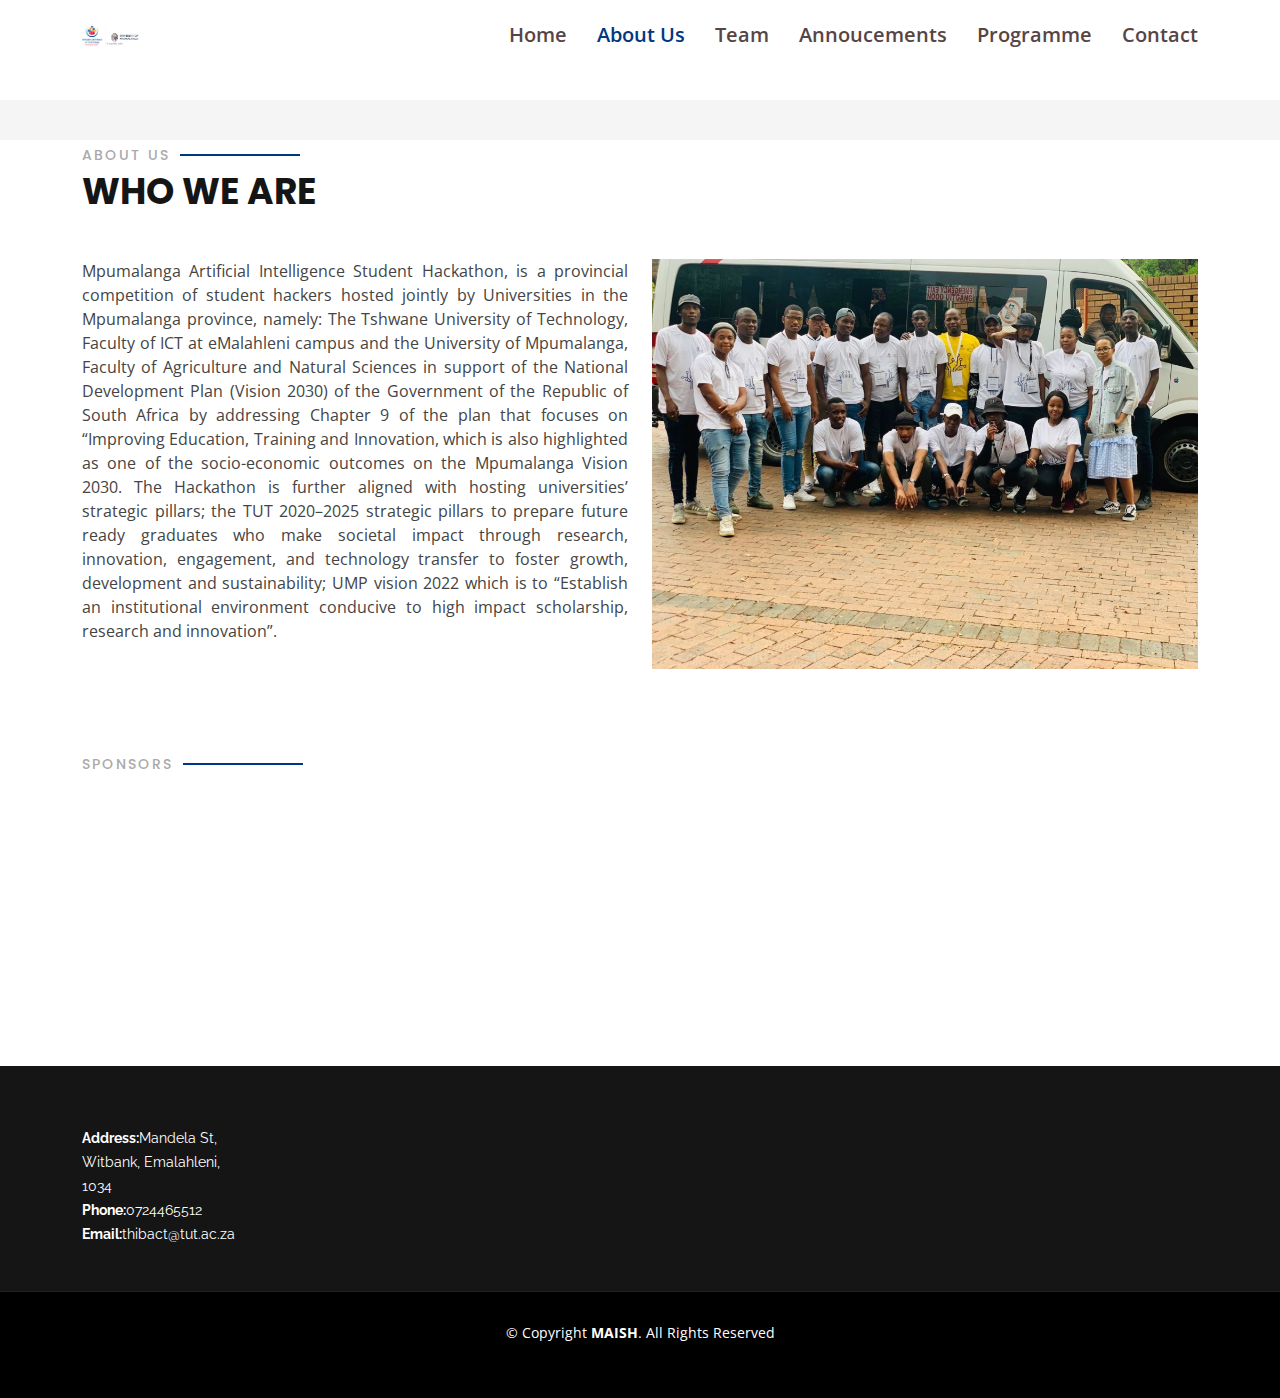
==== about.html @ e1647083 "Update about.html" ====
<!DOCTYPE html>
<html lang="en">

<head>
  <meta charset="utf-8">
  <meta content="width=device-width, initial-scale=1.0" name="viewport">

  <title></title>
  <meta content="" name="description">
  <meta content="" name="keywords">

  <!-- Favicons -->
  <link href="assets/img/favicon.png" rel="icon">
  <link href="assets/img/apple-touch-icon.png" rel="apple-touch-icon">

  <!-- Google Fonts -->
  <link
    href="https://fonts.googleapis.com/css?family=Open+Sans:300,300i,400,400i,600,600i,700,700i|Raleway:300,300i,400,400i,500,500i,600,600i,700,700i|Poppins:300,300i,400,400i,500,500i,600,600i,700,700i"
    rel="stylesheet">

  <!-- Vendor CSS Files -->
  <link href="assets/vendor/aos/aos.css" rel="stylesheet">
  <link href="assets/vendor/bootstrap/css/bootstrap.min.css" rel="stylesheet">
  <link href="assets/vendor/bootstrap-icons/bootstrap-icons.css" rel="stylesheet">
  <link href="assets/vendor/boxicons/css/boxicons.min.css" rel="stylesheet">
  <link href="assets/vendor/glightbox/css/glightbox.min.css" rel="stylesheet">
  <link href="assets/vendor/remixicon/remixicon.css" rel="stylesheet">
  <link href="assets/vendor/swiper/swiper-bundle.min.css" rel="stylesheet">

  <!-- Template Main CSS File -->
  <link href="assets/css/style.css" rel="stylesheet">

  <!-- =======================================================
  * Template Name: Gp
  * Updated: May 30 2023 with Bootstrap v5.3.0
  * Template URL: https://bootstrapmade.com/gp-free-multipurpose-html-bootstrap-template/
  * Author: BootstrapMade.com
  * License: https://bootstrapmade.com/license/
  ======================================================== -->
</head>

<body>

   <!-- ======= Header ======= -->
   <header id="header" class="fixed-top ">
    <div class="container d-flex align-items-center ">

      <a href="index.html"><img src="assets/img/mpa.png" style="width: 60%;"  ></a>
      
      <!-- Uncomment below if you prefer to use an image logo -->
      <!-- <a href="index.html" class="logo me-auto me-lg-0"><img src="assets/img/logo.png" alt="" class="img-fluid"></a>-->

      <nav id="navbar" class="navbar order-last order-lg-0">
        <ul>
          <li><a class="nav-link scrollto " href="index.html">Home</a></li>

          <li ><a class="nav-link scrollto active" href="about.html" ><span>About Us</span></i></a>
          </li>

          <li><a class="nav-link scrollto" href="team.html">Team</a></li>
          <li><a href="announcements.html"> Annoucements</a></li>
          <li><a href="programme.html"> Programme</a></li>

          </li>
          <li><a class="nav-link scrollto" href="contacts.html">Contact</a></li>
        </ul>
        <i class="bi bi-list mobile-nav-toggle"></i>
      </nav><!-- .navbar -->



    </div>
  </header><!-- End Header -->

  <main id="main">
 <!-- ======= Breadcrumbs ======= -->
    <section class="breadcrumbs">
      <div class="container">

        <div class="d-flex justify-content-between align-items-center">
          <h2></h2>
          <ol>
            <li><a href="index.html"></a></li>
           
          </ol>
        </div>

      </div>
    </section><!-- End Breadcrumbs -->
    

    <!-- ======= About Section ======= -->
    <section id="about" class="about">
      <div class="container" data-aos="fade-up">
        <div class="section-title">
          <h2>About Us</h2>
          <p>WHO WE ARE</p>
        </div>
        <div class="row">
          <div class="col-lg-6 order-1 order-lg-2" data-aos="fade-left" data-aos-delay="100">
            <img src="assets/img/about.jpg" class="img-fluid" alt="">
          </div>
          <div class="col-lg-6 pt-4 pt-lg-0 order-2 order-lg-1 content" data-aos="fade-right" data-aos-delay="100">
            <p class="paragraph-description">
              Mpumalanga Artificial Intelligence Student Hackathon, is a provincial competition of student hackers
              hosted jointly by Universities in the Mpumalanga province, namely: The Tshwane University of Technology,
              Faculty of ICT at eMalahleni campus and the University of Mpumalanga, Faculty of Agriculture and Natural Sciences in support of the
              National Development Plan (Vision 2030) of the Government of the Republic of South Africa by addressing
              Chapter 9 of the plan that focuses on “Improving Education, Training and Innovation, which is also
              highlighted as one of the socio-economic outcomes on the Mpumalanga Vision 2030. The Hackathon is further
              aligned with hosting universities’ strategic pillars; the TUT 2020–2025 strategic pillars to prepare
              future ready graduates who make societal impact through research, innovation, engagement, and technology
              transfer to foster growth, development and sustainability; UMP vision 2022 which is to “Establish an
              institutional environment conducive to high impact scholarship, research and innovation”.
            </p>
          </div>
        </div>

      </div>
    </section><!-- End About Section -->

    <!-- ======= Services Section ======= -->
    <section id="services" class="services">
      <div class="container" data-aos="fade-up">

        <div class="section-title">

        </div>
      </div>
    </section><!-- End Services Section -->

    <!-- ======= Team Section ======= -->
    <section id="team" class="team">
      <div class="container" data-aos="fade-up">

        <div class="section-title">
          <h2>SPONSORS</h2>

        </div>

        <div class="container" data-aos="zoom-in">

          <div class="row">



            <div class="col-lg-2 col-md-4 col-6 d-flex align-items-center justify-content-center">
              <img src="assets/img/clients/client-1.png" class="img-fluid" alt="">
            </div>

            <div class="col-lg-2 col-md-4 col-6 d-flex align-items-center justify-content-center">
              <img src="assets/img/clients/client-3.png" class="img-fluid" alt="">
            </div>

            <div class="col-lg-2 col-md-4 col-6 d-flex align-items-center justify-content-center">
              <img src="assets/img/clients/AA.jpg" class="img-fluid" alt="">
            </div>

            <div class="col-lg-2 col-md-4 col-6 d-flex align-items-center justify-content-center">
              <img src="assets/img/clients/IQ.jpg" class="img-fluid" alt="">
            </div>
            <div class="col-lg-2 col-md-4 col-6 d-flex align-items-center justify-content-center">
              <img src="assets/img/clients/wdc.svg" class="img-fluid" alt="">
            </div>
            <div class="col-lg-2 col-md-4 col-6 d-flex align-items-center justify-content-center">
              <img src="assets/img/clients/fa.webp" class="img-fluid" alt="">
            </div>

            <div class="col-lg-2 col-md-4 col-6 d-flex align-items-center justify-content-center">
              <img src="assets/img/clients/aws.jpg" class="img-fluid" alt="">
            </div>
            
            
            
          </div>

        </div>

      </div>

      </div>
    </section><!-- End Team Section -->



  </main><!-- End #main -->

  <!-- ======= Footer ======= -->
  <footer id="footer">
    <div class="footer-top">
      <div class="container">
        <div class="row set-footer-horizontal">
          <div class="col-lg-3 col-md-6 footer-info">
            <div class="details">
              <p>
                <strong>Address:</strong>Mandela St, Witbank, Emalahleni, 1034<br>
                <strong>Phone:</strong>0724465512<br>
                <strong>Email:</strong>thibact@tut.ac.za<br>
              </p>
              <!-- <div class="social-links mt-3">
                  <a href="#" class="twitter"><i class="bx bxl-twitter"></i></a>
                  <a href="#" class="facebook"><i class="bx bxl-facebook"></i></a>
                  <a href="#" class="instagram"><i class="bx bxl-instagram"></i></a>
                  <a href="#" class="google-plus"><i class="bx bxl-skype"></i></a>
                  <a href="#" class="linkedin"><i class="bx bxl-linkedin"></i></a>
                </div> -->
            </div>
            <!-- <div class="footer-links">
              <h4>Useful Links</h4>
              <ul class="horizontal-footer-links">
                <li><i class="bx bx-chevron-right"></i> <a href="index.html">Home</a></li>
                <li><i class="bx bx-chevron-right"></i> <a href="announcements.html">Annoucements</a></li>
                <li><i class="bx bx-chevron-right"></i> <a href="challenges.html" onclick="challenge()">Challenges</a>
                </li>
                <li><i class="bx bx-chevron-right"></i> <a href="themes.html">Themes</a></li>
                <li><i class="bx bx-chevron-right"></i> <a href="hackathon.html">Hackathon</a></li>
                <li><i class="bx bx-chevron-right"></i> <a href="contacts.html">Contacts</a></li>
              </ul>
            </div> -->
          </div>
        </div>

        <!-- <div class="col-lg-9 col-md-6 footer-links">
          <ul>
            <h4>Useful Links</h4>
            <ul class="footer-links">
              <li id="home-footer"><i class="bx bx-chevron-right"></i> <a href="index.html">Home</a></li>
              <li><i class="bx bx-chevron-right"></i> <a href="announcements.html">Annoucements</a></li>
              <li><i class="bx bx-chevron-right"></i> <a href="challenges.html" onclick="challenge()">Challenges</a>
              </li>
              <li><i class="bx bx-chevron-right"></i> <a href="themes.html">Themes</a></li>
              <li><i class="bx bx-chevron-right"></i> <a href="hackathon.html">Hackathon</a></li>
              <li><i class="bx bx-chevron-right"></i> <a href="contacts.html">Contacts</a></li>
            </ul>
          </ul>
        </div> -->
      </div>
    </div>

    <div class="container">
      <div class="copyright">
        &copy; Copyright <strong><span>MAISH</span></strong>. All Rights Reserved
      </div>
      <div class="credits">
        <!-- All the links in the footer should remain intact. -->
        <!-- You can delete the links only if you purchased the pro version. -->
        <!-- Licensing information: https://bootstrapmade.com/license/ -->
        <!-- Purchase the pro version with working PHP/AJAX contact form: https://bootstrapmade.com/gp-free-multipurpose-html-bootstrap-template/ -->
      </div>
    </div>
  </footer><!-- End Footer -->

  <div id="preloader"></div>
  <a href="#" class="back-to-top d-flex align-items-center justify-content-center"><i
      class="bi bi-arrow-up-short"></i></a>

  <!-- Vendor JS Files -->
  <script src="assets/vendor/purecounter/purecounter_vanilla.js"></script>
  <script src="assets/vendor/aos/aos.js"></script>
  <script src="assets/vendor/bootstrap/js/bootstrap.bundle.min.js"></script>
  <script src="assets/vendor/glightbox/js/glightbox.min.js"></script>
  <script src="assets/vendor/isotope-layout/isotope.pkgd.min.js"></script>
  <script src="assets/vendor/swiper/swiper-bundle.min.js"></script>
  <script src="assets/vendor/php-email-form/validate.js"></script>

  <!-- Template Main JS File -->
  <script src="assets/js/main.js"></script>

</body>

</html>
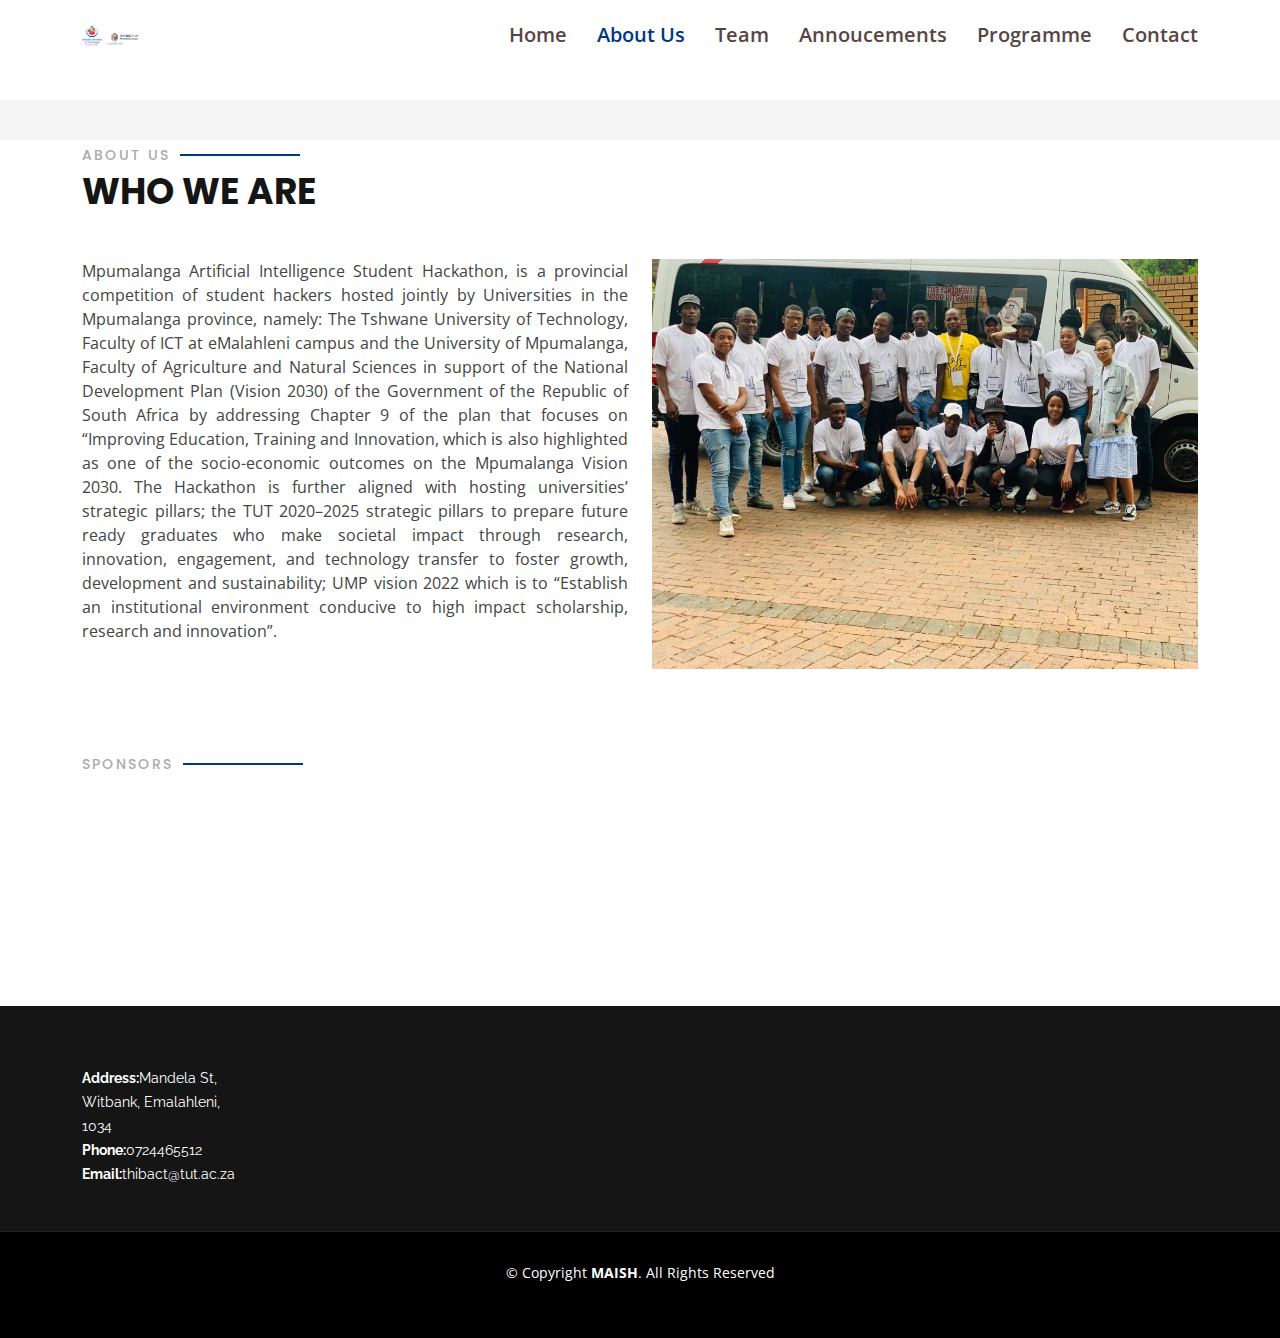
==== commit 5b809e8f: "update" ====
--- a/about.html
+++ b/about.html
@@ -145,30 +145,30 @@
 
 
             <div class="col-lg-2 col-md-4 col-6 d-flex align-items-center justify-content-center">
-              <img src="assets/img/clients/client-1.png" class="img-fluid" alt="">
+              <img src="assets/img/clients/netbank.jpg" class="img-fluid" alt="">
             </div>
 
             <div class="col-lg-2 col-md-4 col-6 d-flex align-items-center justify-content-center">
               <img src="assets/img/clients/client-3.png" class="img-fluid" alt="">
             </div>
 
-            <div class="col-lg-2 col-md-4 col-6 d-flex align-items-center justify-content-center">
+            <!-- <div class="col-lg-2 col-md-4 col-6 d-flex align-items-center justify-content-center">
               <img src="assets/img/clients/AA.jpg" class="img-fluid" alt="">
-            </div>
-
-            <div class="col-lg-2 col-md-4 col-6 d-flex align-items-center justify-content-center">
-              <img src="assets/img/clients/IQ.jpg" class="img-fluid" alt="">
-            </div>
-            <div class="col-lg-2 col-md-4 col-6 d-flex align-items-center justify-content-center">
-              <img src="assets/img/clients/wdc.svg" class="img-fluid" alt="">
+            </div> 
+-->
+            <div class="col-lg-2 col-md-4 col-6 d-flex align-items-center justify-content-center">
+              <img src="assets/img/clients/ucdp.jpg" class="img-fluid" alt="">
+            </div>
+            <div class="col-lg-2 col-md-4 col-6 d-flex align-items-center justify-content-center">
+              <img src="assets/img/clients/ndende_technologies.jpg" class="img-fluid" alt="">
             </div>
             <div class="col-lg-2 col-md-4 col-6 d-flex align-items-center justify-content-center">
               <img src="assets/img/clients/fa.webp" class="img-fluid" alt="">
             </div>
 
             <div class="col-lg-2 col-md-4 col-6 d-flex align-items-center justify-content-center">
-              <img src="assets/img/clients/aws.jpg" class="img-fluid" alt="">
-            </div>
+              <img src="assets/img/clients/boxfusion.png" class="img-fluid" alt="">
+            </div> 
             
             
             
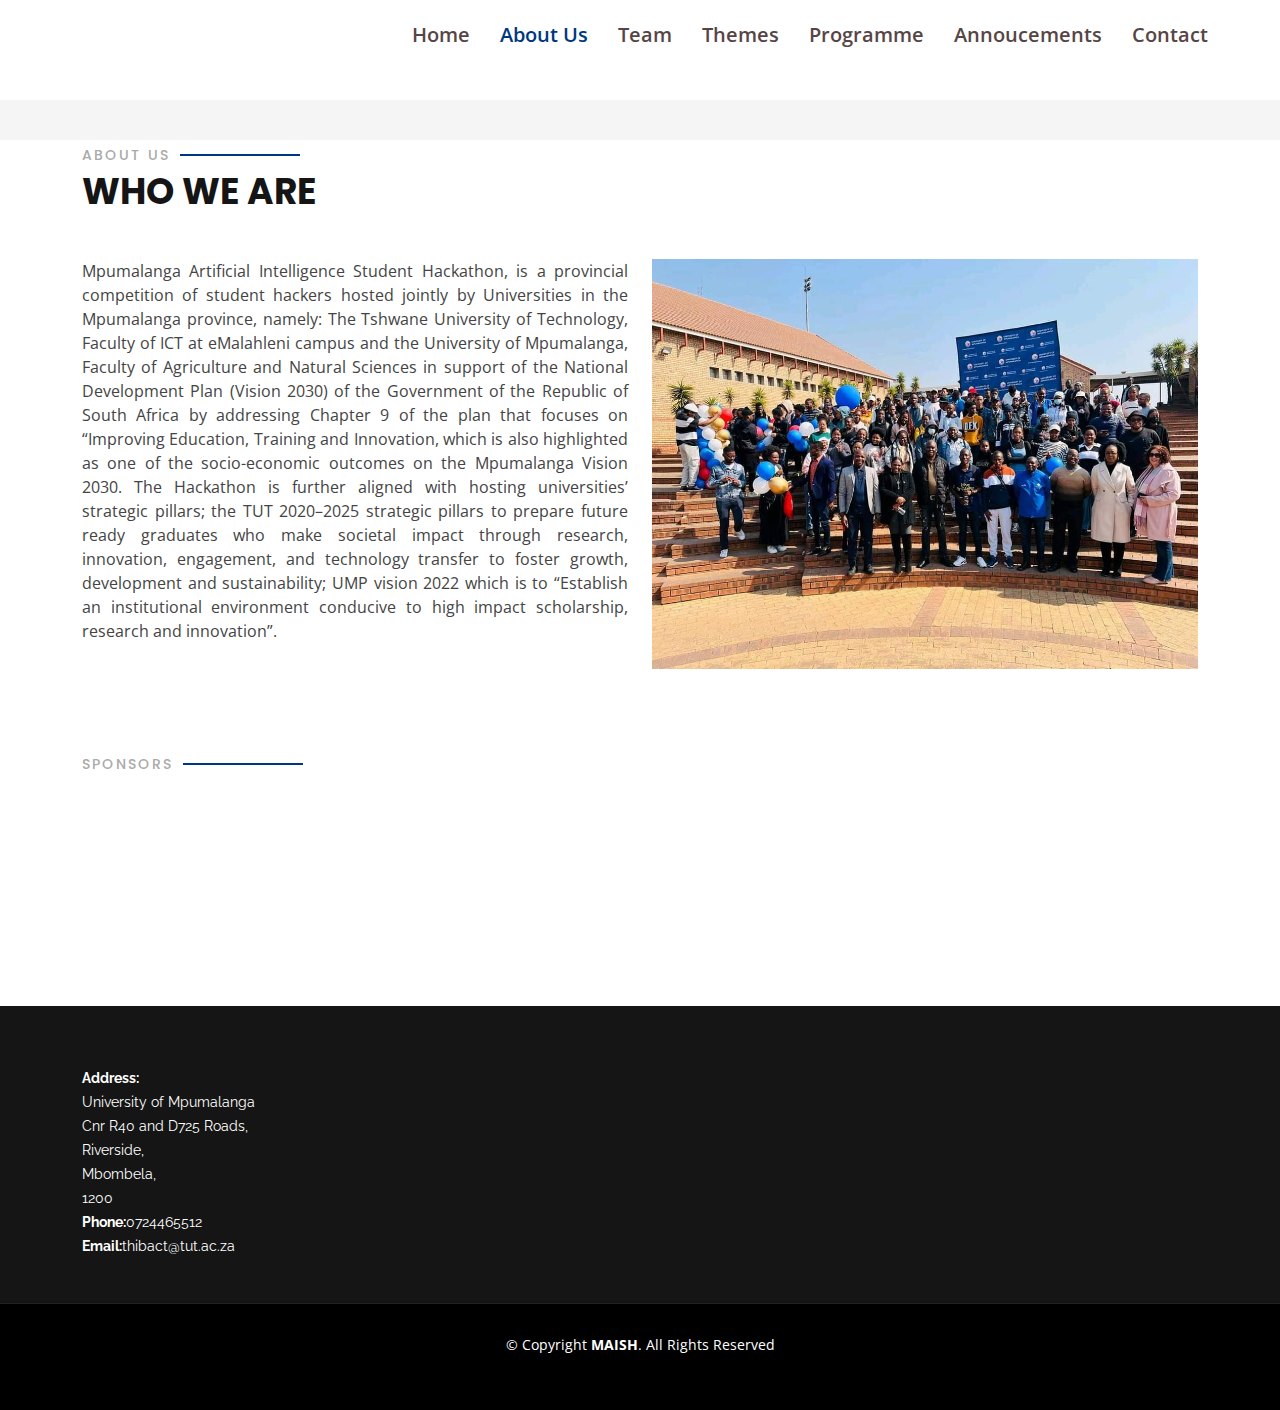
==== commit 35caa517: "revamp" ====
--- a/about.html
+++ b/about.html
@@ -52,16 +52,13 @@
 
       <nav id="navbar" class="navbar order-last order-lg-0">
         <ul>
-          <li><a class="nav-link scrollto " href="index.html">Home</a></li>
-
-          <li ><a class="nav-link scrollto active" href="about.html" ><span>About Us</span></i></a>
-          </li>
-
-          <li><a class="nav-link scrollto" href="team.html">Team</a></li>
+          <li><a  href="index.html">Home</a></li>
+  
+          <li ><a class="nav-link scrollto active" href="about.html"><span>About Us</span></i></a></li>
+          <li><a href="team.html">Team</a></li>
+          <li><a href="themes.html"> Themes</a></li> 
+          <li><a href="programme.html"> Programme</a></li>
           <li><a href="announcements.html"> Annoucements</a></li>
-          <li><a href="programme.html"> Programme</a></li>
-
-          </li>
           <li><a class="nav-link scrollto" href="contacts.html">Contact</a></li>
         </ul>
         <i class="bi bi-list mobile-nav-toggle"></i>
@@ -98,7 +95,7 @@
         </div>
         <div class="row">
           <div class="col-lg-6 order-1 order-lg-2" data-aos="fade-left" data-aos-delay="100">
-            <img src="assets/img/about.jpg" class="img-fluid" alt="">
+            <img src="assets/img/Gellary/Activation.jpeg"  class="img-fluid" alt="">
           </div>
           <div class="col-lg-6 pt-4 pt-lg-0 order-2 order-lg-1 content" data-aos="fade-right" data-aos-delay="100">
             <p class="paragraph-description">
@@ -193,10 +190,14 @@
           <div class="col-lg-3 col-md-6 footer-info">
             <div class="details">
               <p>
-                <strong>Address:</strong>Mandela St, Witbank, Emalahleni, 1034<br>
-                <strong>Phone:</strong>0724465512<br>
-                <strong>Email:</strong>thibact@tut.ac.za<br>
-              </p>
+                <strong>Address:</strong> <span style="white-space: nowrap;">University of Mpumalanga</span>
+                <br>
+               <strong></strong>  <span style="white-space: nowrap;">Cnr R40 and D725 Roads</span>,
+               <br> Riverside,<br> Mbombela,<br> 1200<br>
+               <!-- <strong></strong> Riverside,<br> Mbombela,<br> 1200<br> -->
+                 <strong>Phone:</strong>0724465512<br>
+                 <strong>Email:</strong>thibact@tut.ac.za<br>
+               </p>
               <!-- <div class="social-links mt-3">
                   <a href="#" class="twitter"><i class="bx bxl-twitter"></i></a>
                   <a href="#" class="facebook"><i class="bx bxl-facebook"></i></a>
--- a/assets/css/style.css
+++ b/assets/css/style.css
@@ -7,14 +7,33 @@
 */
 
 /*--------------------------------------------------------------
+
 # General
---------------------------------------------------------------*/
-.container{
-  padding-bottom: 15px;
-  top: 35px;
-}
-
-
+
+--------------------------------------------------------------*/
+
+/**
+* Template Name: Gp
+* Updated: May 30 2023 with Bootstrap v5.3.0
+* Template URL: https://bootstrapmade.com/gp-free-multipurpose-html-bootstrap-template/
+* Author: BootstrapMade.com
+* License: https://bootstrapmade.com/license/
+*/
+
+/*--------------------------------------------------------------
+# General
+--------------------------------------------------------------*/
+/**
+* Template Name: Gp
+* Updated: May 30 2023 with Bootstrap v5.3.0
+* Template URL: https://bootstrapmade.com/gp-free-multipurpose-html-bootstrap-template/
+* Author: BootstrapMade.com
+* License: https://bootstrapmade.com/license/
+*/
+
+/*--------------------------------------------------------------
+# General
+--------------------------------------------------------------*/
 body {
   font-family: "Open Sans", sans-serif;
   color: #444444;
@@ -437,9 +456,8 @@
 
 #hero .container {
   position: relative;
-  padding-top: 100px;
+  padding-top: 74px;
   text-align: center;
-  padding-bottom:80px ;
 }
 
 #hero h1 {
@@ -470,7 +488,7 @@
 }
 
 #hero .icon-box i {
-  font-size: 26px;
+  font-size: 32px;
   line-height: 1;
   color: #E53FC2;
 }
@@ -500,35 +518,22 @@
 @media (min-width: 1024px) {
   #hero {
     background-attachment: fixed;
-    
   }
 }
 
 @media (max-width: 768px) {
-  #hero .container {
-    position: relative;
-    padding-top: 150px;
-    text-align: center;
-    padding-bottom:80px ;
-  }
   #hero {
-    width: 100%;
-    height: 100vh;
-    background: url("../img/hero-bg.jpg") top center;
-    background-size: cover;
-    position: relative;
-    cursor:pointer;
     height: auto;
   }
 
   #hero h1 {
     font-size: 28px;
-    line-height: 30px;
+    line-height: 36px;
   }
 
   #hero h2 {
     font-size: 20px;
-    line-height: 20px;
+    line-height: 24px;
   }
 }
 
@@ -1233,7 +1238,7 @@
   font-size: 22px;
   font-weight: 600;
   margin-bottom: 5px;
-  color: #fff;
+  color: #003782;
 }
 
 .contact .info p {
@@ -1605,4 +1610,3198 @@
   text-align: left;
   background-color: #252424bb;
   color: white;
+}
+body {
+  font-family: "Open Sans", sans-serif;
+  color: #444444;
+}
+
+a {
+  color: #003782;
+  text-decoration: none;
+}
+
+a:hover {
+  color: #003782;
+  text-decoration: none;
+}
+
+h1,
+h2,
+h3,
+h4,
+h5,
+h6 {
+  font-family: "Raleway", sans-serif;
+}
+
+/*--------------------------------------------------------------
+# Back to top button
+--------------------------------------------------------------*/
+.back-to-top {
+  position: fixed;
+  visibility: hidden;
+  opacity: 0;
+  right: 15px;
+  bottom: 15px;
+  z-index: 996;
+  background: #003782;
+  width: 40px;
+  height: 40px;
+  border-radius: 4px;
+  transition: all 0.4s;
+}
+
+.back-to-top i {
+  font-size: 28px;
+  color: #ffffff;
+  line-height: 0;
+}
+
+.back-to-top:hover {
+  background: #003782;
+}
+
+.back-to-top:hover i {
+  color: #003782;
+}
+
+.back-to-top.active {
+  visibility: visible;
+  opacity: 1;
+}
+
+/*--------------------------------------------------------------
+# Preloader
+--------------------------------------------------------------*/
+#preloader {
+  position: fixed;
+  top: 0;
+  left: 0;
+  right: 0;
+  bottom: 0;
+  z-index: 9999;
+  overflow: hidden;
+  background: #151515;
+}
+
+#preloader:before {
+  content: "";
+  position: fixed;
+  top: calc(50% - 0px);
+  left: calc(50% - 30px);
+  border: 6px solid #ffc451;
+  border-top-color: #151515;
+  border-bottom-color: #151515;
+  border-radius: 50%;
+  width: 60px;
+  height: 60px;
+  animation: animate-preloader 1s linear infinite;
+}
+
+@keyframes animate-preloader {
+  0% {
+    transform: rotate(0deg);
+  }
+
+  100% {
+    transform: rotate(360deg);
+  }
+}
+
+/*--------------------------------------------------------------
+# Disable aos animation delay on mobile devices
+--------------------------------------------------------------*/
+@media screen and (max-width: 768px) {
+  [data-aos-delay] {
+    transition-delay: 0 !important;
+  }
+}
+
+/*--------------------------------------------------------------
+# Header
+--------------------------------------------------------------*/
+#header {
+  transition: all 0.5s;
+  z-index: 997;
+  padding: 10px 0;
+  background: rgb(255, 255, 255);
+}
+
+.nav-label {
+  color: #111;
+
+}
+
+#header.header-scrolled,
+#header.header-inner-pages {
+  background: rgb(255, 255, 255);
+}
+
+#header .logo {
+  font-size: 50px;
+  margin: 0;
+  padding: 0;
+  line-height: 1;
+  font-weight: 700;
+  letter-spacing: 2px;
+  text-transform: uppercase;
+}
+
+#header .logo a {
+  color: #fff;
+}
+
+#header .logo a span {
+  color: #003782;
+}
+
+#header .logo img {
+  max-height: 150px;
+}
+
+/*--------------------------------------------------------------
+#  Get Startet Button
+--------------------------------------------------------------*/
+.get-started-btn {
+  color: #000000;
+  border-radius: 4px;
+  padding: 7px 25px 8px 25px;
+  white-space: nowrap;
+  transition: 0.3s;
+  font-size: 20px;
+  display: inline-block;
+  border: 1px solid #003782;
+}
+
+.get-started-btn:hover {
+  background: #003782;
+  color: #fff;
+}
+
+@media (max-width: 992px) {
+  .get-started-btn {
+    padding: 7px 20px 8px 20px;
+    margin-right: 15px;
+  }
+}
+
+/*--------------------------------------------------------------
+# Navigation Menu
+--------------------------------------------------------------*/
+/**
+* Desktop Navigation
+*/
+.navbar {
+  padding: 0;
+}
+
+.navbar ul {
+  margin: 0;
+  padding: 0;
+  display: flex;
+  list-style: none;
+  align-items: center;
+   padding-left: 300px;
+}
+
+.navbar li {
+  position: relative;
+}
+
+.navbar a,
+.navbar a:focus {
+  display: flex;
+  align-items: center;
+  justify-content: space-between;
+  padding: 10px 0 10px 30px;
+  font-size: 20px;
+  font-weight: 600;
+  color: #574545;
+  white-space: nowrap;
+  transition: 0.3s;
+}
+
+.navbar a i,
+.navbar a:focus i {
+  font-size: 15px;
+  line-height: 0;
+  margin-left: 5px;
+}
+
+.navbar a:hover,
+.navbar .active,
+.navbar .active:focus,
+.navbar li:hover>a {
+  color: #003782;
+}
+
+.navbar .dropdown ul {
+  display: block;
+  position: absolute;
+  left: 14px;
+  top: calc(100% + 30px);
+  margin: 0;
+  padding: 10px 0;
+  z-index: 99;
+  opacity: 0;
+  visibility: hidden;
+  background: #ffffff;
+  box-shadow: 0px 0px 30px rgba(127, 137, 161, 0.25);
+  transition: 0.3s;
+}
+
+.navbar .dropdown ul li {
+  min-width: 200px;
+}
+
+.navbar .dropdown ul a {
+  padding: 10px 20px;
+  font-size: 16px;
+  text-transform: none;
+  color: #151515;
+  font-weight: 400;
+}
+
+.navbar .dropdown ul a i {
+  font-size: 12px;
+}
+
+.navbar .dropdown ul a:hover,
+.navbar .dropdown ul .active:hover,
+.navbar .dropdown ul li:hover>a {
+  background-color: #003782;
+}
+
+.navbar .dropdown:hover>ul {
+  opacity: 1;
+  top: 100%;
+  visibility: visible;
+}
+
+.navbar .dropdown .dropdown ul {
+  top: 0;
+  left: calc(100% - 30px);
+  visibility: hidden;
+}
+
+.navbar .dropdown .dropdown:hover>ul {
+  opacity: 1;
+  top: 0;
+  left: 100%;
+  visibility: visible;
+}
+
+@media (max-width: 1366px) {
+  .navbar .dropdown .dropdown ul {
+    left: -90%;
+  }
+
+  .navbar .dropdown .dropdown:hover>ul {
+    left: -100%;
+  }
+}
+
+/**
+* Mobile Navigation
+*/
+.mobile-nav-toggle {
+  color: #003782;
+  font-size: 20px;
+  cursor: pointer;
+  display: none;
+  line-height: 0;
+  transition: 0.5s;
+}
+
+@media (max-width: 991px) {
+  .mobile-nav-toggle {
+    display: block;
+  }
+
+  .navbar ul {
+    display: none;
+  }
+}
+
+.navbar-mobile {
+  position: fixed;
+  overflow: hidden;
+  top: 0;
+  right: 0;
+  left: 0;
+  bottom: 0;
+  background: rgba(0, 0, 0, 0.9);
+  transition: 0.3s;
+  z-index: 999;
+}
+
+.navbar-mobile .mobile-nav-toggle {
+  position: absolute;
+  top: 15px;
+  right: 15px;
+}
+
+.navbar-mobile ul {
+  display: block;
+  position: absolute;
+  top: 55px;
+  right: 15px;
+  bottom: 15px;
+  left: 15px;
+  padding: 10px 0;
+  background-color: #FFFFFF;
+  overflow-y: auto;
+  transition: 0.3s;
+}
+
+.navbar-mobile a,
+.navbar-mobile a:focus {
+  padding: 10px 20px;
+  font-size: 15px;
+  color: #003782;
+}
+
+.navbar-mobile a:hover,
+.navbar-mobile .active,
+.navbar-mobile li:hover>a {
+  color: #FFFFFF;
+  background-color: #003782;
+}
+
+.navbar-mobile .getstarted,
+.navbar-mobile .getstarted:focus {
+  margin: 15px;
+}
+
+.navbar-mobile .dropdown ul {
+  position: static;
+  display: none;
+  margin: 10px 20px;
+  padding: 10px 0;
+  z-index: 99;
+  opacity: 1;
+  visibility: visible;
+  background: #003782;
+  box-shadow: 0px 0px 30px rgba(127, 137, 161, 0.25);
+}
+
+.navbar-mobile .dropdown ul li {
+  min-width: 200px;
+}
+
+.navbar-mobile .dropdown ul a {
+  padding: 10px 20px;
+  color: #ffffff;
+}
+
+.navbar-mobile .dropdown ul a i {
+  font-size: 12px;
+}
+
+.navbar-mobile .dropdown ul a:hover,
+.navbar-mobile .dropdown ul .active:hover,
+.navbar-mobile .dropdown ul li:hover>a {
+  background-color: #ffffff;
+}
+
+.navbar-mobile .dropdown>.dropdown-active {
+  display: block;
+}
+
+/*--------------------------------------------------------------
+# Hero Section
+--------------------------------------------------------------*/
+#hero {
+  width: 100%;
+  height: 100vh;
+  background: url("../img/hero-bg.jpg") top center;
+  background-size: cover;
+  position: relative;
+  cursor:pointer;
+}
+
+#hero:before {
+  content: "";
+  background: rgba(0, 0, 0, 0.6);
+  position: absolute;
+  bottom: 0;
+  top: 0;
+  left: 0;
+  right: 0;
+} 
+
+#hero .container {
+  position: relative;
+  padding-top: 74px;
+  text-align: center;
+}
+
+#hero h1 {
+  margin: 0;
+  font-size: 56px;
+  font-weight: 700;
+  line-height: 64px;
+  color: #fff;
+  font-family: "Poppins", sans-serif;
+}
+
+#hero h1 span {
+  color: #ffc451;
+}
+
+#hero h2 {
+  color: rgba(255, 255, 255, 0.9);
+  margin: 10px 0 0 0;
+  font-size: 24px;
+}
+
+#hero .icon-box {
+  padding: 30px 20px;
+  transition: ease-in-out 0.3s;
+  border: 1px solid rgba(255, 255, 255, 0.3);
+  height: 100%;
+  text-align: center;
+}
+
+#hero .icon-box i {
+  font-size: 32px;
+  line-height: 1;
+  color: #E53FC2;
+}
+
+#hero .icon-box h3 {
+  font-weight: 700;
+  margin: 10px 0 0 0;
+  padding: 0;
+  line-height: 1;
+  font-size: 20px;
+  line-height: 26px;
+}
+
+#hero .icon-box h3 a {
+  color: #fff;
+  transition: ease-in-out 0.3s;
+}
+
+#hero .icon-box h3 a:hover {
+  color: #5A4355;
+}
+
+#hero .icon-box:hover {
+  border-color: #E53FC2;
+}
+
+@media (min-width: 1024px) {
+  #hero {
+    background-attachment: fixed;
+  }
+}
+
+@media (max-width: 768px) {
+  #hero {
+    height: auto;
+  }
+
+  #hero h1 {
+    font-size: 28px;
+    line-height: 36px;
+  }
+
+  #hero h2 {
+    font-size: 20px;
+    line-height: 24px;
+  }
+}
+
+/*--------------------------------------------------------------
+# Sections General
+--------------------------------------------------------------*/
+section {
+  overflow: hidden;
+}
+
+.section-title {
+  padding-bottom: 40px;
+  margin-top: 10px;
+}
+
+
+
+.section-title h2 {
+  font-size: 14px;
+  font-weight: 500;
+  padding: 0;
+  line-height: 1px;
+  margin: 0 0 5px 0;
+  letter-spacing: 2px;
+  text-transform: uppercase;
+  color: #aaaaaa;
+  font-family: "Poppins", sans-serif;
+}
+
+.section-title h2::after {
+  content: "";
+  width: 120px;
+  height: 2px;
+  display: inline-block;
+  background: #003782;
+  margin: 4px 10px;
+}
+
+.section-title p {
+  margin: 0;
+  margin: 0;
+  font-size: 36px;
+  font-weight: 700;
+  text-transform: uppercase;
+  font-family: "Poppins", sans-serif;
+  color: #151515;
+}
+
+/*--------------------------------------------------------------
+# About
+--------------------------------------------------------------*/
+.about .content h3 {
+  font-weight: 700;
+  font-size: 28px;
+  font-family: "Poppins", sans-serif;
+
+}
+
+.about .content ul {
+  list-style: none;
+  padding: 0;
+}
+
+.about .content ul li {
+  padding: 0 0 8px 26px;
+  position: relative;
+}
+
+.about .content ul i {
+  position: absolute;
+  font-size: 20px;
+  left: 0;
+  top: -3px;
+  color: #003782;
+}
+
+.about .content p:last-child {
+  margin-bottom: 0;
+}
+
+
+/*--------------------------------------------------------------
+# Clients
+--------------------------------------------------------------*/
+.clients .clients-wrap {
+  border-top: 1px solid #ececec;
+  border-left: 1px solid #ececec;
+}
+
+.clients .client-logo {
+  padding: 20px;
+  display: flex;
+  justify-content: center;
+  align-items: center;
+  border-right: 1px solid #ececec;
+  border-bottom: 1px solid #ececec;
+  overflow: hidden;
+  background: #fff;
+  height: 100px;
+}
+
+.clients .client-logo img {
+  transition: all 0.3s ease-in-out;
+  height: 36px;
+  filter: grayscale(100%);
+}
+
+.clients .client-logo:hover img {
+  filter: none;
+  transform: scale(1.1);
+}
+
+/*--------------------------------------------------------------
+# Features
+--------------------------------------------------------------*/
+.features {
+  padding-top: 20px;
+}
+
+.features .icon-box {
+  padding-left: 15px;
+}
+
+.features .icon-box h4 {
+  font-size: 20px;
+  font-weight: 700;
+  margin: 5px 0 10px 60px;
+}
+
+.features .icon-box i {
+  font-size: 48px;
+  float: left;
+  color: #ffc451;
+}
+
+.features .icon-box p {
+  font-size: 15px;
+  color: #848484;
+  margin-left: 60px;
+}
+
+.features .image {
+  background-position: center center;
+  background-repeat: no-repeat;
+  background-size: cover;
+  min-height: 400px;
+}
+
+/*--------------------------------------------------------------
+# Services
+--------------------------------------------------------------*/
+.services .icon-box {
+  text-align: center;
+  border: 1px solid #ebebeb;
+  padding: 80px 20px;
+  transition: all ease-in-out 0.3s;
+  background: #fff;
+}
+
+.services .icon-box .icon {
+  margin: 0 auto;
+  width: 64px;
+  height: 64px;
+  background: #003782;
+  border-radius: 4px;
+  display: flex;
+  align-items: center;
+  justify-content: center;
+  margin-bottom: 20px;
+  transition: 0.3s;
+}
+
+.services .icon-box .icon i {
+  color: #fff;
+  font-size: 28px;
+  transition: ease-in-out 0.3s;
+}
+
+.services .icon-box h4 {
+  font-weight: 700;
+  margin-bottom: 15px;
+  font-size: 24px;
+}
+
+.services .icon-box h4 a {
+  color: #003782;
+  transition: ease-in-out 0.3s;
+}
+
+.services .icon-box h4 a:hover {
+  color: #003782;
+}
+
+.services .icon-box p {
+  line-height: 24px;
+  font-size: 14px;
+  margin-bottom: 0;
+}
+
+.services .icon-box:hover {
+  border-color: #fff;
+  box-shadow: 0px 0 25px 0 rgba(0, 0, 0, 0.1);
+  transform: translateY(-10px);
+}
+
+/*--------------------------------------------------------------
+# Cta
+--------------------------------------------------------------*/
+.cta {
+  background: linear-gradient(rgba(2, 2, 2, 0.5), rgba(0, 0, 0, 0.5)), url("../img/cta-bg.jpg") fixed center center;
+  background-size: cover;
+  padding: 60px 0;
+}
+
+.cta h3 {
+  color: #fff;
+  font-size: 28px;
+  font-weight: 700;
+}
+
+.cta p {
+  color: #fff;
+}
+
+.cta .cta-btn {
+  font-family: "Raleway", sans-serif;
+  font-weight: 600;
+  font-size: 16px;
+  letter-spacing: 1px;
+  display: inline-block;
+  padding: 8px 28px;
+  border-radius: 4px;
+  transition: 0.5s;
+  margin-top: 10px;
+  border: 2px solid #fff;
+  color: #fff;
+}
+
+.cta .cta-btn:hover {
+  background: #ffc451;
+  border-color: #ffc451;
+  color: #151515;
+}
+
+/*--------------------------------------------------------------
+# Portfolio
+--------------------------------------------------------------*/
+.portfolio .portfolio-item {
+  margin-bottom: 30px;
+}
+
+.portfolio #portfolio-flters {
+  padding: 0;
+  margin: 0 auto 20px auto;
+  list-style: none;
+  text-align: center;
+}
+
+.portfolio #portfolio-flters li {
+  cursor: pointer;
+  display: inline-block;
+  padding: 8px 15px 10px 15px;
+  font-size: 14px;
+  font-weight: 600;
+  line-height: 1;
+  text-transform: uppercase;
+  color: #444444;
+  margin-bottom: 5px;
+  transition: all 0.3s ease-in-out;
+  border-radius: 3px;
+}
+
+.portfolio #portfolio-flters li:hover,
+.portfolio #portfolio-flters li.filter-active {
+  color: #fff;
+  background: #003782;
+}
+
+.portfolio #portfolio-flters li:last-child {
+  margin-right: 0;
+}
+
+.portfolio-wrap{
+  height: 230px;
+}
+
+.portfolio .portfolio-wrap {
+  transition: 0.3s;
+  position: relative;
+  overflow: hidden;
+  z-index: 1;
+  background: rgba(21, 21, 21, 0.6);
+}
+
+.portfolio .portfolio-wrap::before {
+  content: "";
+  background: rgba(21, 21, 21, 0.6);
+  position: absolute;
+  left: 0;
+  right: 0;
+  top: 0;
+  bottom: 0;
+  transition: all ease-in-out 0.3s;
+  z-index: 2;
+  opacity: 0;
+}
+
+.portfolio .portfolio-wrap img {
+  transition: all ease-in-out 0.3s;
+}
+
+.portfolio .portfolio-wrap .portfolio-info {
+  opacity: 0;
+  position: absolute;
+  top: 0;
+  left: 0;
+  right: 0;
+  bottom: 0;
+  z-index: 3;
+  transition: all ease-in-out 0.3s;
+  display: flex;
+  flex-direction: column;
+  justify-content: flex-end;
+  align-items: flex-start;
+  padding: 20px;
+}
+
+.portfolio .portfolio-wrap .portfolio-info h4 {
+  font-size: 20px;
+  color: #fff;
+  font-weight: 600;
+}
+
+.portfolio .portfolio-wrap .portfolio-info p {
+  color: rgba(255, 255, 255, 0.7);
+  font-size: 14px;
+  text-transform: uppercase;
+  padding: 0;
+  margin: 0;
+  font-style: italic;
+}
+
+.portfolio .portfolio-wrap .portfolio-links {
+  text-align: center;
+  z-index: 4;
+}
+
+.portfolio .portfolio-wrap .portfolio-links a {
+  color: #fff;
+  margin: 0 5px 0 0;
+  font-size: 28px;
+  display: inline-block;
+  transition: 0.3s;
+}
+
+.portfolio .portfolio-wrap .portfolio-links a:hover {
+  color: #ffc451;
+}
+
+.portfolio .portfolio-wrap:hover::before {
+  opacity: 1;
+}
+
+.portfolio .portfolio-wrap:hover img {
+  transform: scale(1.2);
+}
+
+.portfolio .portfolio-wrap:hover .portfolio-info {
+  opacity: 1;
+}
+
+/*--------------------------------------------------------------
+# Portfolio Details
+--------------------------------------------------------------*/
+.portfolio-details {
+  padding-top: 40px;
+}
+
+.portfolio-details .portfolio-details-slider img {
+  width: 100%;
+}
+
+.portfolio-details .portfolio-details-slider .swiper-pagination {
+  margin-top: 20px;
+  position: relative;
+}
+
+.portfolio-details .portfolio-details-slider .swiper-pagination .swiper-pagination-bullet {
+  width: 12px;
+  height: 12px;
+  background-color: #fff;
+  opacity: 1;
+  border: 1px solid #ffc451;
+}
+
+.portfolio-details .portfolio-details-slider .swiper-pagination .swiper-pagination-bullet-active {
+  background-color: #ffc451;
+}
+
+.portfolio-details .portfolio-info {
+  padding: 30px;
+  box-shadow: 0px 0 30px rgba(21, 21, 21, 0.08);
+}
+
+.portfolio-details .portfolio-info h3 {
+  font-size: 22px;
+  font-weight: 700;
+  margin-bottom: 20px;
+  padding-bottom: 20px;
+  border-bottom: 1px solid #eee;
+}
+
+.portfolio-details .portfolio-info ul {
+  list-style: none;
+  padding: 0;
+  font-size: 15px;
+}
+
+.portfolio-details .portfolio-info ul li+li {
+  margin-top: 10px;
+}
+
+.portfolio-details .portfolio-description {
+  padding-top: 30px;
+}
+
+.portfolio-details .portfolio-description h2 {
+  font-size: 26px;
+  font-weight: 700;
+  margin-bottom: 20px;
+}
+
+.portfolio-details .portfolio-description p {
+  padding: 0;
+}
+
+/*--------------------------------------------------------------
+# Counts
+--------------------------------------------------------------*/
+.counts .content {
+  padding: 30px 0;
+}
+
+.counts .content h3 {
+  font-weight: 700;
+  font-size: 34px;
+  color: #003782;
+}
+
+.counts .content p {
+  margin-bottom: 0;
+}
+
+.counts .content .count-box {
+  padding: 20px 0;
+  width: 100%;
+}
+
+.counts .content .count-box i {
+  display: block;
+  font-size: 36px;
+  color: #003782;
+  float: left;
+}
+
+.counts .content .count-box span {
+  font-size: 36px;
+  line-height: 30px;
+  display: block;
+  font-weight: 700;
+  color: #003782;
+  margin-left: 50px;
+}
+
+.counts .content .count-box p {
+  padding: 15px 0 0 0;
+  margin: 0 0 0 50px;
+  font-family: "Raleway", sans-serif;
+  font-size: 14px;
+  color: #3b3b3b;
+}
+
+.counts .content .count-box a {
+  font-weight: 600;
+  display: block;
+  margin-top: 20px;
+  color: #3b3b3b;
+  font-size: 15px;
+  font-family: "Poppins", sans-serif;
+  transition: ease-in-out 0.3s;
+}
+
+.counts .content .count-box a:hover {
+  color: #626262;
+}
+
+.counts .image {
+  background: url("../img/counts-img.jpg") center center no-repeat;
+  background-size: 250px;
+  min-height: 400px;
+
+}
+
+@media (max-width: 991px) {
+  .counts .image {
+    text-align: center;
+  }
+
+  .counts .image img {
+    max-width: 80%;
+  }
+}
+
+@media (max-width: 667px) {
+  .counts .image img {
+    max-width: 100%;
+  }
+}
+
+/*--------------------------------------------------------------
+# Testimonials
+--------------------------------------------------------------*/
+.testimonials .testimonials-carousel,
+.testimonials .testimonials-slider {
+  overflow: hidden;
+}
+
+.testimonials .testimonial-item {
+  box-sizing: content-box;
+  padding: 40px;
+  box-shadow: 0px 2px 12px rgba(0, 0, 0, 0.08);
+  position: relative;
+  background: #fff;
+}
+
+.testimonials .testimonial-item .testimonial-img {
+  width: 90px;
+  border-radius: 50px;
+  border: 6px solid #fff;
+  float: left;
+  margin: 0 10px 0 0;
+}
+
+.testimonials .testimonial-item h3 {
+  font-size: 18px;
+  font-weight: bold;
+  margin: 10px 0 5px 0;
+  color: #111;
+}
+
+.testimonials .testimonial-item h4 {
+  font-size: 14px;
+  color: #999;
+  margin: 0;
+}
+
+.testimonials .testimonial-item .quote-icon-left,
+.testimonials .testimonial-item .quote-icon-right {
+  color: #dddddd;
+  font-size: 26px;
+}
+
+.testimonials .testimonial-item .quote-icon-left {
+  display: inline-block;
+  left: -5px;
+  position: relative;
+}
+
+.testimonials .testimonial-item .quote-icon-right {
+  display: inline-block;
+  right: -5px;
+  position: relative;
+  top: 10px;
+}
+
+.testimonials .testimonial-item p {
+  font-style: italic;
+  margin: 15px 0 0 0;
+  padding: 0;
+}
+
+/*--------------------------------------------------------------
+# Team
+--------------------------------------------------------------*/
+.team {
+  background: #fff;
+  /* padding: 60px 0; */
+}
+
+.team .member {
+  margin-bottom: 20px;
+  overflow: hidden;
+  border-radius: 5px;
+  background: #fff;
+  box-shadow: 0px 2px 15px rgba(0, 0, 0, 0.1);
+}
+
+.team .member .member-img {
+  position: relative;
+  overflow: hidden;
+}
+
+.member-img {
+  height: 350px;
+}
+
+.team .member .social {
+  position: absolute;
+  left: 0;
+  bottom: 30px;
+  right: 0;
+  opacity: 0;
+  transition: ease-in-out 0.3s;
+  text-align: center;
+}
+
+.team .member .social a {
+  transition: color 0.3s;
+  color: #151515;
+  margin: 0 3px;
+  border-radius: 4px;
+  width: 36px;
+  height: 36px;
+  background: rgba(255, 255, 255, 0.8);
+  transition: ease-in-out 0.3s;
+  color: #484848;
+  display: inline-flex;
+  justify-content: center;
+  align-items: center;
+}
+
+.team .member .social a:hover {
+  color: #151515;
+  background: #E53FC2;
+}
+
+.team .member .social i {
+  font-size: 18px;
+  line-height: 0;
+}
+
+.team .member .member-info {
+  padding: 25px 15px;
+  height: 100px;
+}
+
+.member-img img {
+  height: 90%;
+  width: 100%;
+}
+
+.team .member .member-info h4 {
+  font-weight: 700;
+  margin-bottom: 5px;
+  font-size: 18px;
+  color: #151515;
+}
+
+.team .member .member-info span {
+  display: block;
+  font-size: 13px;
+  font-weight: 400;
+  color: #aaaaaa;
+}
+
+.team .member .member-info p {
+  font-style: italic;
+  font-size: 14px;
+  line-height: 26px;
+  color: #777777;
+}
+
+.team .member:hover .social {
+  opacity: 1;
+  bottom: 15px;
+}
+
+/*--------------------------------------------------------------
+# Contact
+--------------------------------------------------------------*/
+.contact .info {
+  width: 100%;
+  background: #fff;
+}
+
+.contact .info i {
+  font-size: 20px;
+  background: #003782;
+  color: #fff;
+  float: left;
+  width: 44px;
+  height: 44px;
+  display: flex;
+  justify-content: center;
+  align-items: center;
+  border-radius: 4px;
+  transition: all 0.3s ease-in-out;
+}
+
+.contact .info h4 {
+  padding: 0 0 0 60px;
+  font-size: 22px;
+  font-weight: 600;
+  margin-bottom: 5px;
+  color: #003782;
+}
+
+.contact .info p {
+  padding: 0 0 0 60px;
+  margin-bottom: 0;
+  font-size: 14px;
+  color: #003782;
+}
+
+.contact .info .email,
+.contact .info .phone {
+  margin-top: 40px;
+}
+
+.contact .php-email-form {
+  width: 100%;
+  background: #fff;
+}
+
+.contact .php-email-form .form-group {
+  padding-bottom: 8px;
+}
+
+.contact .php-email-form .error-message {
+  display: none;
+  color: #fff;
+  background: #003782;
+  text-align: left;
+  padding: 15px;
+  font-weight: 600;
+}
+
+.contact .php-email-form .error-message br+br {
+  margin-top: 25px;
+}
+
+.contact .php-email-form .sent-message {
+  display: none;
+  color: #fff;
+  background: #003782;
+  text-align: center;
+  padding: 15px;
+  font-weight: 600;
+}
+
+.contact .php-email-form .loading {
+  display: none;
+  background: #fff;
+  text-align: center;
+  padding: 15px;
+}
+
+.contact .php-email-form .loading:before {
+  content: "";
+  display: inline-block;
+  border-radius: 50%;
+  width: 24px;
+  height: 24px;
+  margin: 0 10px -6px 0;
+  border: 3px solid #18d26e;
+  border-top-color: #eee;
+  animation: animate-loading 1s linear infinite;
+}
+
+.contact .php-email-form input,
+.contact .php-email-form textarea {
+  border-radius: 0;
+  box-shadow: none;
+  font-size: 14px;
+  border-radius: 4px;
+}
+
+.contact .php-email-form input:focus,
+.contact .php-email-form textarea:focus {
+  border-color: #003782;
+}
+
+.contact .php-email-form input {
+  height: 44px;
+}
+
+.contact .php-email-form textarea {
+  padding: 10px 12px;
+}
+
+.contact .php-email-form button[type=submit] {
+  background: #003782;
+  border: 0;
+  padding: 10px 24px;
+  color: #fff;
+  transition: 0.4s;
+  border-radius: 4px;
+}
+
+.contact .php-email-form button[type=submit]:hover {
+  background: #003782;
+}
+
+@keyframes animate-loading {
+  0% {
+    transform: rotate(0deg);
+  }
+
+  100% {
+    transform: rotate(360deg);
+  }
+}
+
+/*--------------------------------------------------------------
+# Breadcrumbs
+--------------------------------------------------------------*/
+.breadcrumbs {
+  /* padding: 15px 0; */
+  background: whitesmoke;
+  min-height: 40px;
+  margin-top: 100px;
+}
+
+.breadcrumbs h2 {
+  font-size: 28px;
+  font-weight: 400;
+}
+
+.breadcrumbs ol {
+  display: flex;
+  flex-wrap: wrap;
+  list-style: none;
+  padding: 0;
+  margin: 0;
+}
+
+.breadcrumbs ol li+li {
+  padding-left: 10px;
+}
+
+.breadcrumbs ol li+li::before {
+  display: inline-block;
+  padding-right: 10px;
+  color: #2f2f2f;
+  content: "/";
+}
+
+@media (max-width: 992px) {
+  .breadcrumbs {
+    margin-top: 68px;
+  }
+
+  .breadcrumbs .d-flex {
+    display: block !important;
+  }
+
+  .breadcrumbs ol {
+    display: block;
+  }
+
+  .breadcrumbs ol li {
+    display: inline-block;
+  }
+}
+
+/*--------------------------------------------------------------
+# Footer
+--------------------------------------------------------------*/
+#footer {
+  background: black;
+  padding: 0 0 30px 0;
+  color: #fff;
+  font-size: 14px;
+}
+
+#footer .footer-top {
+  background: #151515;
+  border-bottom: 1px solid #222222;
+  padding: 60px 0 30px 0;
+}
+.footer
+#footer .footer-top .footer-info {
+  margin-bottom: 30px;
+}
+.footer-info{
+  display: flex;
+}
+
+.details{
+}
+
+#footer .footer-top .footer-info h3 {
+  font-size: 28px;
+  margin: 0 0 20px 0;
+  padding: 2px 0 2px 0;
+  line-height: 1;
+  font-weight: 700;
+  text-transform: uppercase;
+}
+
+#footer .footer-top .footer-info h3 span {
+  color: #ffc451;
+}
+
+#footer .footer-top .footer-info p {
+  font-size: 14px;
+  line-height: 24px;
+  margin-bottom: 0;
+  font-family: "Raleway", sans-serif;
+  color: #fff;
+}
+
+#footer .footer-top .social-links a {
+  font-size: 18px;
+  display: inline-block;
+  background: #292929;
+  color: #fff;
+  line-height: 1;
+  padding: 8px 0;
+  margin-right: 4px;
+  border-radius: 4px;
+  text-align: center;
+  width: 36px;
+  height: 36px;
+  transition: 0.3s;
+}
+
+#footer .footer-top .social-links a:hover {
+  background: #ffc451;
+  color: #151515;
+  text-decoration: none;
+}
+
+#footer .footer-top h4 {
+  font-size: 16px;
+  font-weight: 600;
+  color: #fff;
+  position: relative;
+  padding-bottom: 12px;
+}
+
+.footer-links{
+  margin-left: 30%;
+  
+}
+#footer .footer-top .footer-links {
+  margin-bottom: 30px;
+}
+
+#footer .footer-top .footer-links ul {
+  list-style: none;
+  padding: 0;
+  margin: 0;
+}
+
+#footer .footer-top .footer-links ul i {
+  padding-right: 2px;
+  color: #003782;
+  font-size: 18px;
+  line-height: 1;
+}
+
+#footer .footer-top .footer-links ul li {
+  /* padding: 10px 0; */
+  display: flex;
+  align-items: center;
+}
+
+#footer .footer-top .footer-links ul li:first-child {
+  padding-top: 0;
+}
+
+#footer .footer-top .footer-links ul a {
+  color: #fff;
+  transition: 0.3s;
+  display: inline-block;
+  line-height: 1;
+}
+
+#footer .footer-top .footer-links ul a:hover {
+  color: #003782;
+}
+
+#footer .footer-top .footer-newsletter form {
+  margin-top: 30px;
+  background: #fff;
+  padding: 6px 10px;
+  position: relative;
+  border-radius: 4px;
+}
+
+#footer .footer-top .footer-newsletter form input[type=email] {
+  border: 0;
+  padding: 4px;
+  width: calc(100% - 110px);
+}
+
+#footer .footer-top .footer-newsletter form input[type=submit] {
+  position: absolute;
+  top: 0;
+  right: -2px;
+  bottom: 0;
+  border: 0;
+  background: none;
+  font-size: 16px;
+  padding: 0 20px;
+  background: #003782;
+  color: #151515;
+  transition: 0.3s;
+  border-radius: 0 4px 4px 0;
+}
+
+#footer .footer-top .footer-newsletter form input[type=submit]:hover {
+  background: #ffcd6b;
+}
+
+#footer .copyright {
+  text-align: center;
+  padding-top: 30px;
+}
+
+#footer .credits {
+  padding-top: 10px;
+  text-align: center;
+  font-size: 13px;
+  color: #fff;
+}
+
+.launch-time {
+  display: flex;
+}
+
+.launch-time div {
+  flex-basis: 100px;
+}
+
+.set-footer-horizontal{
+  display: inline-block;
+}
+
+.footer-links {
+  display: flex;
+  flex-wrap: wrap;
+  justify-content: center;
+  margin-left: 100px;
+}
+
+
+.paragraph-description{
+  text-align: justify;
+}
+
+.footer-links li {
+  margin: 0 5px;
+
+}
+
+#themes {
+  font-family: Arial, Helvetica, sans-serif;
+  border-collapse: collapse;
+  width: 100%;
+}
+
+#themes td, #themes th {
+  border: 1px solid #ddd;
+  padding: 0 50px;
+}
+
+#themes tr:nth-child(even){background-color: #f2f2f2;}
+
+#themes tr:hover {background-color: #ddd;}
+
+#themes th {
+  text-align: left;
+  background-color: #252424bb;
+  color: white;
+}
+    .portfolio-slider {
+        display: flex;
+        justify-content: center; /* Center the swiper */
+    }
+
+    .swiper-slide {
+        display: flex;
+        justify-content: center; /* Center the image */
+        align-items: center; /* Center the image vertically */
+        height: 400px; /* Set a fixed height for equal sizing */
+        overflow: hidden; /* Hide overflow */
+    }
+
+    .swiper-slide img {
+        width: 50%; /* Make the image fill the slide */
+        height: auto; /* Maintain aspect ratio */
+        max-height: 120%; /* Ensure the image does not exceed the slide height */
+        object-fit: cover; /* Crop the image to cover the slide */
+    }
+
+.container{
+  padding-bottom: 15px;
+  top: 35px;
+}
+
+
+body {
+  font-family: "Open Sans", sans-serif;
+  color: #444444;
+}
+
+a {
+  color: #003782;
+  text-decoration: none;
+}
+
+a:hover {
+  color: #003782;
+  text-decoration: none;
+}
+
+h1,
+h2,
+h3,
+h4,
+h5,
+h6 {
+  font-family: "Raleway", sans-serif;
+}
+
+/*--------------------------------------------------------------
+# Back to top button
+--------------------------------------------------------------*/
+.back-to-top {
+  position: fixed;
+  visibility: hidden;
+  opacity: 0;
+  right: 15px;
+  bottom: 15px;
+  z-index: 996;
+  background: #003782;
+  width: 40px;
+  height: 40px;
+  border-radius: 4px;
+  transition: all 0.4s;
+}
+
+.back-to-top i {
+  font-size: 28px;
+  color: #ffffff;
+  line-height: 0;
+}
+
+.back-to-top:hover {
+  background: #003782;
+}
+
+.back-to-top:hover i {
+  color: #003782;
+}
+
+.back-to-top.active {
+  visibility: visible;
+  opacity: 1;
+}
+
+/*--------------------------------------------------------------
+# Preloader
+--------------------------------------------------------------*/
+#preloader {
+  position: fixed;
+  top: 0;
+  left: 0;
+  right: 0;
+  bottom: 0;
+  z-index: 9999;
+  overflow: hidden;
+  background: #151515;
+}
+
+#preloader:before {
+  content: "";
+  position: fixed;
+  top: calc(50% - 0px);
+  left: calc(50% - 30px);
+  border: 6px solid #ffc451;
+  border-top-color: #151515;
+  border-bottom-color: #151515;
+  border-radius: 50%;
+  width: 60px;
+  height: 60px;
+  animation: animate-preloader 1s linear infinite;
+}
+
+@keyframes animate-preloader {
+  0% {
+    transform: rotate(0deg);
+  }
+
+  100% {
+    transform: rotate(360deg);
+  }
+}
+
+/*--------------------------------------------------------------
+# Disable aos animation delay on mobile devices
+--------------------------------------------------------------*/
+@media screen and (max-width: 768px) {
+  [data-aos-delay] {
+    transition-delay: 0 !important;
+  }
+}
+
+/*--------------------------------------------------------------
+# Header
+--------------------------------------------------------------*/
+#header {
+  transition: all 0.5s;
+  z-index: 997;
+  padding: 10px 0;
+  background: rgb(255, 255, 255);
+}
+
+.nav-label {
+  color: #111;
+
+}
+
+#header.header-scrolled,
+#header.header-inner-pages {
+  background: rgb(255, 255, 255);
+}
+
+#header .logo {
+  font-size: 50px;
+  margin: 0;
+  padding: 0;
+  line-height: 1;
+  font-weight: 700;
+  letter-spacing: 2px;
+  text-transform: uppercase;
+}
+
+#header .logo a {
+  color: #fff;
+}
+
+#header .logo a span {
+  color: #003782;
+}
+
+#header .logo img {
+  max-height: 150px;
+}
+
+/*--------------------------------------------------------------
+#  Get Startet Button
+--------------------------------------------------------------*/
+.get-started-btn {
+  color: #000000;
+  border-radius: 4px;
+  padding: 7px 25px 8px 25px;
+  white-space: nowrap;
+  transition: 0.3s;
+  font-size: 20px;
+  display: inline-block;
+  border: 1px solid #003782;
+}
+
+.get-started-btn:hover {
+  background: #003782;
+  color: #fff;
+}
+
+@media (max-width: 992px) {
+  .get-started-btn {
+    padding: 7px 20px 8px 20px;
+    margin-right: 15px;
+  }
+}
+
+/*--------------------------------------------------------------
+# Navigation Menu
+--------------------------------------------------------------*/
+/**
+* Desktop Navigation
+*/
+.navbar {
+  padding: 0;
+}
+
+.navbar ul {
+  margin: 0;
+  padding: 0;
+  display: flex;
+  list-style: none;
+  align-items: center;
+   padding-left: 300px;
+}
+
+.navbar li {
+  position: relative;
+}
+
+.navbar a,
+.navbar a:focus {
+  display: flex;
+  align-items: center;
+  justify-content: space-between;
+  padding: 10px 0 10px 30px;
+  font-size: 20px;
+  font-weight: 600;
+  color: #574545;
+  white-space: nowrap;
+  transition: 0.3s;
+}
+
+.navbar a i,
+.navbar a:focus i {
+  font-size: 15px;
+  line-height: 0;
+  margin-left: 5px;
+}
+
+.navbar a:hover,
+.navbar .active,
+.navbar .active:focus,
+.navbar li:hover>a {
+  color: #003782;
+}
+
+.navbar .dropdown ul {
+  display: block;
+  position: absolute;
+  left: 14px;
+  top: calc(100% + 30px);
+  margin: 0;
+  padding: 10px 0;
+  z-index: 99;
+  opacity: 0;
+  visibility: hidden;
+  background: #ffffff;
+  box-shadow: 0px 0px 30px rgba(127, 137, 161, 0.25);
+  transition: 0.3s;
+}
+
+.navbar .dropdown ul li {
+  min-width: 200px;
+}
+
+.navbar .dropdown ul a {
+  padding: 10px 20px;
+  font-size: 16px;
+  text-transform: none;
+  color: #151515;
+  font-weight: 400;
+}
+
+.navbar .dropdown ul a i {
+  font-size: 12px;
+}
+
+.navbar .dropdown ul a:hover,
+.navbar .dropdown ul .active:hover,
+.navbar .dropdown ul li:hover>a {
+  background-color: #003782;
+}
+
+.navbar .dropdown:hover>ul {
+  opacity: 1;
+  top: 100%;
+  visibility: visible;
+}
+
+.navbar .dropdown .dropdown ul {
+  top: 0;
+  left: calc(100% - 30px);
+  visibility: hidden;
+}
+
+.navbar .dropdown .dropdown:hover>ul {
+  opacity: 1;
+  top: 0;
+  left: 100%;
+  visibility: visible;
+}
+
+@media (max-width: 1366px) {
+  .navbar .dropdown .dropdown ul {
+    left: -90%;
+  }
+
+  .navbar .dropdown .dropdown:hover>ul {
+    left: -100%;
+  }
+}
+
+/**
+* Mobile Navigation
+*/
+.mobile-nav-toggle {
+  color: #003782;
+  font-size: 20px;
+  cursor: pointer;
+  display: none;
+  line-height: 0;
+  transition: 0.5s;
+}
+
+@media (max-width: 991px) {
+  .mobile-nav-toggle {
+    display: block;
+  }
+
+  .navbar ul {
+    display: none;
+  }
+}
+
+.navbar-mobile {
+  position: fixed;
+  overflow: hidden;
+  top: 0;
+  right: 0;
+  left: 0;
+  bottom: 0;
+  background: rgba(0, 0, 0, 0.9);
+  transition: 0.3s;
+  z-index: 999;
+}
+
+.navbar-mobile .mobile-nav-toggle {
+  position: absolute;
+  top: 15px;
+  right: 15px;
+}
+
+.navbar-mobile ul {
+  display: block;
+  position: absolute;
+  top: 55px;
+  right: 15px;
+  bottom: 15px;
+  left: 15px;
+  padding: 10px 0;
+  background-color: #FFFFFF;
+  overflow-y: auto;
+  transition: 0.3s;
+}
+
+.navbar-mobile a,
+.navbar-mobile a:focus {
+  padding: 10px 20px;
+  font-size: 15px;
+  color: #003782;
+}
+
+.navbar-mobile a:hover,
+.navbar-mobile .active,
+.navbar-mobile li:hover>a {
+  color: #FFFFFF;
+  background-color: #003782;
+}
+
+.navbar-mobile .getstarted,
+.navbar-mobile .getstarted:focus {
+  margin: 15px;
+}
+
+.navbar-mobile .dropdown ul {
+  position: static;
+  display: none;
+  margin: 10px 20px;
+  padding: 10px 0;
+  z-index: 99;
+  opacity: 1;
+  visibility: visible;
+  background: #003782;
+  box-shadow: 0px 0px 30px rgba(127, 137, 161, 0.25);
+}
+
+.navbar-mobile .dropdown ul li {
+  min-width: 200px;
+}
+
+.navbar-mobile .dropdown ul a {
+  padding: 10px 20px;
+  color: #ffffff;
+}
+
+.navbar-mobile .dropdown ul a i {
+  font-size: 12px;
+}
+
+.navbar-mobile .dropdown ul a:hover,
+.navbar-mobile .dropdown ul .active:hover,
+.navbar-mobile .dropdown ul li:hover>a {
+  background-color: #ffffff;
+}
+
+.navbar-mobile .dropdown>.dropdown-active {
+  display: block;
+}
+
+/*--------------------------------------------------------------
+# Hero Section
+--------------------------------------------------------------*/
+#hero {
+  width: 100%;
+  height: 100vh;
+  background: url("../img/hero-bg.jpg") top center;
+  background-size: cover;
+  position: relative;
+  cursor:pointer;
+}
+
+#hero:before {
+  content: "";
+  background: rgba(0, 0, 0, 0.6);
+  position: absolute;
+  bottom: 0;
+  top: 0;
+  left: 0;
+  right: 0;
+} 
+
+#hero .container {
+  position: relative;
+  padding-top: 100px;
+  text-align: center;
+  padding-bottom:80px ;
+}
+
+#hero h1 {
+  margin: 0;
+  font-size: 56px;
+  font-weight: 700;
+  line-height: 64px;
+  color: #fff;
+  font-family: "Poppins", sans-serif;
+}
+
+#hero h1 span {
+  color: #ffc451;
+}
+
+#hero h2 {
+  color: rgba(255, 255, 255, 0.9);
+  margin: 10px 0 0 0;
+  font-size: 24px;
+}
+
+#hero .icon-box {
+  padding: 30px 20px;
+  transition: ease-in-out 0.3s;
+  border: 1px solid rgba(255, 255, 255, 0.3);
+  height: 100%;
+  text-align: center;
+}
+
+#hero .icon-box i {
+  font-size: 26px;
+  line-height: 1;
+  color: #E53FC2;
+}
+
+#hero .icon-box h3 {
+  font-weight: 700;
+  margin: 10px 0 0 0;
+  padding: 0;
+  line-height: 1;
+  font-size: 20px;
+  line-height: 26px;
+}
+
+#hero .icon-box h3 a {
+  color: #fff;
+  transition: ease-in-out 0.3s;
+}
+
+#hero .icon-box h3 a:hover {
+  color: #5A4355;
+}
+
+#hero .icon-box:hover {
+  border-color: #E53FC2;
+}
+
+@media (min-width: 1024px) {
+  #hero {
+    background-attachment: fixed;
+    
+  }
+}
+
+@media (max-width: 768px) {
+  #hero .container {
+    position: relative;
+    padding-top: 150px;
+    text-align: center;
+    padding-bottom:80px ;
+  }
+  #hero {
+    width: 100%;
+    height: 100vh;
+    background: url("../img/hero-bg.jpg") top center;
+    background-size: cover;
+    position: relative;
+    cursor:pointer;
+    height: auto;
+  }
+
+  #hero h1 {
+    font-size: 28px;
+    line-height: 30px;
+  }
+
+  #hero h2 {
+    font-size: 20px;
+    line-height: 20px;
+  }
+}
+
+/*--------------------------------------------------------------
+# Sections General
+--------------------------------------------------------------*/
+section {
+  overflow: hidden;
+}
+
+.section-title {
+  padding-bottom: 40px;
+  margin-top: 10px;
+}
+
+
+
+.section-title h2 {
+  font-size: 14px;
+  font-weight: 500;
+  padding: 0;
+  line-height: 1px;
+  margin: 0 0 5px 0;
+  letter-spacing: 2px;
+  text-transform: uppercase;
+  color: #aaaaaa;
+  font-family: "Poppins", sans-serif;
+}
+
+.section-title h2::after {
+  content: "";
+  width: 120px;
+  height: 2px;
+  display: inline-block;
+  background: #003782;
+  margin: 4px 10px;
+}
+
+.section-title p {
+  margin: 0;
+  margin: 0;
+  font-size: 36px;
+  font-weight: 700;
+  text-transform: uppercase;
+  font-family: "Poppins", sans-serif;
+  color: #151515;
+}
+
+/*--------------------------------------------------------------
+# About
+--------------------------------------------------------------*/
+.about .content h3 {
+  font-weight: 700;
+  font-size: 28px;
+  font-family: "Poppins", sans-serif;
+
+}
+
+.about .content ul {
+  list-style: none;
+  padding: 0;
+}
+
+.about .content ul li {
+  padding: 0 0 8px 26px;
+  position: relative;
+}
+
+.about .content ul i {
+  position: absolute;
+  font-size: 20px;
+  left: 0;
+  top: -3px;
+  color: #003782;
+}
+
+.about .content p:last-child {
+  margin-bottom: 0;
+}
+
+
+/*--------------------------------------------------------------
+# Clients
+--------------------------------------------------------------*/
+.clients .clients-wrap {
+  border-top: 1px solid #ececec;
+  border-left: 1px solid #ececec;
+}
+
+.clients .client-logo {
+  padding: 20px;
+  display: flex;
+  justify-content: center;
+  align-items: center;
+  border-right: 1px solid #ececec;
+  border-bottom: 1px solid #ececec;
+  overflow: hidden;
+  background: #fff;
+  height: 100px;
+}
+
+.clients .client-logo img {
+  transition: all 0.3s ease-in-out;
+  height: 36px;
+  filter: grayscale(100%);
+}
+
+.clients .client-logo:hover img {
+  filter: none;
+  transform: scale(1.1);
+}
+
+/*--------------------------------------------------------------
+# Features
+--------------------------------------------------------------*/
+.features {
+  padding-top: 20px;
+}
+
+.features .icon-box {
+  padding-left: 15px;
+}
+
+.features .icon-box h4 {
+  font-size: 20px;
+  font-weight: 700;
+  margin: 5px 0 10px 60px;
+}
+
+.features .icon-box i {
+  font-size: 48px;
+  float: left;
+  color: #ffc451;
+}
+
+.features .icon-box p {
+  font-size: 15px;
+  color: #848484;
+  margin-left: 60px;
+}
+
+.features .image {
+  background-position: center center;
+  background-repeat: no-repeat;
+  background-size: cover;
+  min-height: 400px;
+}
+
+/*--------------------------------------------------------------
+# Services
+--------------------------------------------------------------*/
+.services .icon-box {
+  text-align: center;
+  border: 1px solid #ebebeb;
+  padding: 80px 20px;
+  transition: all ease-in-out 0.3s;
+  background: #fff;
+}
+
+.services .icon-box .icon {
+  margin: 0 auto;
+  width: 64px;
+  height: 64px;
+  background: #003782;
+  border-radius: 4px;
+  display: flex;
+  align-items: center;
+  justify-content: center;
+  margin-bottom: 20px;
+  transition: 0.3s;
+}
+
+.services .icon-box .icon i {
+  color: #fff;
+  font-size: 28px;
+  transition: ease-in-out 0.3s;
+}
+
+.services .icon-box h4 {
+  font-weight: 700;
+  margin-bottom: 15px;
+  font-size: 24px;
+}
+
+.services .icon-box h4 a {
+  color: #003782;
+  transition: ease-in-out 0.3s;
+}
+
+.services .icon-box h4 a:hover {
+  color: #003782;
+}
+
+.services .icon-box p {
+  line-height: 24px;
+  font-size: 14px;
+  margin-bottom: 0;
+}
+
+.services .icon-box:hover {
+  border-color: #fff;
+  box-shadow: 0px 0 25px 0 rgba(0, 0, 0, 0.1);
+  transform: translateY(-10px);
+}
+
+/*--------------------------------------------------------------
+# Cta
+--------------------------------------------------------------*/
+.cta {
+  background: linear-gradient(rgba(2, 2, 2, 0.5), rgba(0, 0, 0, 0.5)), url("../img/cta-bg.jpg") fixed center center;
+  background-size: cover;
+  padding: 60px 0;
+}
+
+.cta h3 {
+  color: #fff;
+  font-size: 28px;
+  font-weight: 700;
+}
+
+.cta p {
+  color: #fff;
+}
+
+.cta .cta-btn {
+  font-family: "Raleway", sans-serif;
+  font-weight: 600;
+  font-size: 16px;
+  letter-spacing: 1px;
+  display: inline-block;
+  padding: 8px 28px;
+  border-radius: 4px;
+  transition: 0.5s;
+  margin-top: 10px;
+  border: 2px solid #fff;
+  color: #fff;
+}
+
+.cta .cta-btn:hover {
+  background: #ffc451;
+  border-color: #ffc451;
+  color: #151515;
+}
+
+/*--------------------------------------------------------------
+# Portfolio
+--------------------------------------------------------------*/
+.portfolio .portfolio-item {
+  margin-bottom: 30px;
+}
+
+.portfolio #portfolio-flters {
+  padding: 0;
+  margin: 0 auto 20px auto;
+  list-style: none;
+  text-align: center;
+}
+
+.portfolio #portfolio-flters li {
+  cursor: pointer;
+  display: inline-block;
+  padding: 8px 15px 10px 15px;
+  font-size: 14px;
+  font-weight: 600;
+  line-height: 1;
+  text-transform: uppercase;
+  color: #444444;
+  margin-bottom: 5px;
+  transition: all 0.3s ease-in-out;
+  border-radius: 3px;
+}
+
+.portfolio #portfolio-flters li:hover,
+.portfolio #portfolio-flters li.filter-active {
+  color: #fff;
+  background: #003782;
+}
+
+.portfolio #portfolio-flters li:last-child {
+  margin-right: 0;
+}
+
+.portfolio-wrap{
+  height: 230px;
+}
+
+.portfolio .portfolio-wrap {
+  transition: 0.3s;
+  position: relative;
+  overflow: hidden;
+  z-index: 1;
+  background: rgba(21, 21, 21, 0.6);
+}
+
+.portfolio .portfolio-wrap::before {
+  content: "";
+  background: rgba(21, 21, 21, 0.6);
+  position: absolute;
+  left: 0;
+  right: 0;
+  top: 0;
+  bottom: 0;
+  transition: all ease-in-out 0.3s;
+  z-index: 2;
+  opacity: 0;
+}
+
+.portfolio .portfolio-wrap img {
+  transition: all ease-in-out 0.3s;
+}
+
+.portfolio .portfolio-wrap .portfolio-info {
+  opacity: 0;
+  position: absolute;
+  top: 0;
+  left: 0;
+  right: 0;
+  bottom: 0;
+  z-index: 3;
+  transition: all ease-in-out 0.3s;
+  display: flex;
+  flex-direction: column;
+  justify-content: flex-end;
+  align-items: flex-start;
+  padding: 20px;
+}
+
+.portfolio .portfolio-wrap .portfolio-info h4 {
+  font-size: 20px;
+  color: #fff;
+  font-weight: 600;
+}
+
+.portfolio .portfolio-wrap .portfolio-info p {
+  color: rgba(255, 255, 255, 0.7);
+  font-size: 14px;
+  text-transform: uppercase;
+  padding: 0;
+  margin: 0;
+  font-style: italic;
+}
+
+.portfolio .portfolio-wrap .portfolio-links {
+  text-align: center;
+  z-index: 4;
+}
+
+.portfolio .portfolio-wrap .portfolio-links a {
+  color: #fff;
+  margin: 0 5px 0 0;
+  font-size: 28px;
+  display: inline-block;
+  transition: 0.3s;
+}
+
+.portfolio .portfolio-wrap .portfolio-links a:hover {
+  color: #ffc451;
+}
+
+.portfolio .portfolio-wrap:hover::before {
+  opacity: 1;
+}
+
+.portfolio .portfolio-wrap:hover img {
+  transform: scale(1.2);
+}
+
+.portfolio .portfolio-wrap:hover .portfolio-info {
+  opacity: 1;
+}
+
+/*--------------------------------------------------------------
+# Portfolio Details
+--------------------------------------------------------------*/
+.portfolio-details {
+  padding-top: 40px;
+}
+
+.portfolio-details .portfolio-details-slider img {
+  width: 100%;
+}
+
+.portfolio-details .portfolio-details-slider .swiper-pagination {
+  margin-top: 20px;
+  position: relative;
+}
+
+.portfolio-details .portfolio-details-slider .swiper-pagination .swiper-pagination-bullet {
+  width: 12px;
+  height: 12px;
+  background-color: #fff;
+  opacity: 1;
+  border: 1px solid #ffc451;
+}
+
+.portfolio-details .portfolio-details-slider .swiper-pagination .swiper-pagination-bullet-active {
+  background-color: #ffc451;
+}
+
+.portfolio-details .portfolio-info {
+  padding: 30px;
+  box-shadow: 0px 0 30px rgba(21, 21, 21, 0.08);
+}
+
+.portfolio-details .portfolio-info h3 {
+  font-size: 22px;
+  font-weight: 700;
+  margin-bottom: 20px;
+  padding-bottom: 20px;
+  border-bottom: 1px solid #eee;
+}
+
+.portfolio-details .portfolio-info ul {
+  list-style: none;
+  padding: 0;
+  font-size: 15px;
+}
+
+.portfolio-details .portfolio-info ul li+li {
+  margin-top: 10px;
+}
+
+.portfolio-details .portfolio-description {
+  padding-top: 30px;
+}
+
+.portfolio-details .portfolio-description h2 {
+  font-size: 26px;
+  font-weight: 700;
+  margin-bottom: 20px;
+}
+
+.portfolio-details .portfolio-description p {
+  padding: 0;
+}
+
+/*--------------------------------------------------------------
+# Counts
+--------------------------------------------------------------*/
+.counts .content {
+  padding: 30px 0;
+}
+
+.counts .content h3 {
+  font-weight: 700;
+  font-size: 34px;
+  color: #003782;
+}
+
+.counts .content p {
+  margin-bottom: 0;
+}
+
+.counts .content .count-box {
+  padding: 20px 0;
+  width: 100%;
+}
+
+.counts .content .count-box i {
+  display: block;
+  font-size: 36px;
+  color: #003782;
+  float: left;
+}
+
+.counts .content .count-box span {
+  font-size: 36px;
+  line-height: 30px;
+  display: block;
+  font-weight: 700;
+  color: #003782;
+  margin-left: 50px;
+}
+
+.counts .content .count-box p {
+  padding: 15px 0 0 0;
+  margin: 0 0 0 50px;
+  font-family: "Raleway", sans-serif;
+  font-size: 14px;
+  color: #3b3b3b;
+}
+
+.counts .content .count-box a {
+  font-weight: 600;
+  display: block;
+  margin-top: 20px;
+  color: #3b3b3b;
+  font-size: 15px;
+  font-family: "Poppins", sans-serif;
+  transition: ease-in-out 0.3s;
+}
+
+.counts .content .count-box a:hover {
+  color: #626262;
+}
+
+.counts .image {
+  background: url("../img/poster.jpeg") center center no-repeat;
+  background-size: 250px;
+  min-height: 400px;
+
+}
+
+@media (max-width: 991px) {
+  .counts .image {
+    text-align: center;
+  }
+
+  .counts .image img {
+    max-width: 80%;
+  }
+}
+
+@media (max-width: 667px) {
+  .counts .image img {
+    max-width: 100%;
+  }
+}
+
+/*--------------------------------------------------------------
+# Testimonials
+--------------------------------------------------------------*/
+.testimonials .testimonials-carousel,
+.testimonials .testimonials-slider {
+  overflow: hidden;
+}
+
+.testimonials .testimonial-item {
+  box-sizing: content-box;
+  padding: 40px;
+  box-shadow: 0px 2px 12px rgba(0, 0, 0, 0.08);
+  position: relative;
+  background: #fff;
+}
+
+.testimonials .testimonial-item .testimonial-img {
+  width: 90px;
+  border-radius: 50px;
+  border: 6px solid #fff;
+  float: left;
+  margin: 0 10px 0 0;
+}
+
+.testimonials .testimonial-item h3 {
+  font-size: 18px;
+  font-weight: bold;
+  margin: 10px 0 5px 0;
+  color: #111;
+}
+
+.testimonials .testimonial-item h4 {
+  font-size: 14px;
+  color: #999;
+  margin: 0;
+}
+
+.testimonials .testimonial-item .quote-icon-left,
+.testimonials .testimonial-item .quote-icon-right {
+  color: #dddddd;
+  font-size: 26px;
+}
+
+.testimonials .testimonial-item .quote-icon-left {
+  display: inline-block;
+  left: -5px;
+  position: relative;
+}
+
+.testimonials .testimonial-item .quote-icon-right {
+  display: inline-block;
+  right: -5px;
+  position: relative;
+  top: 10px;
+}
+
+.testimonials .testimonial-item p {
+  font-style: italic;
+  margin: 15px 0 0 0;
+  padding: 0;
+}
+
+/*--------------------------------------------------------------
+# Team
+--------------------------------------------------------------*/
+.team {
+  background: #fff;
+  /* padding: 60px 0; */
+}
+
+.team .member {
+  margin-bottom: 20px;
+  overflow: hidden;
+  border-radius: 5px;
+  background: #fff;
+  box-shadow: 0px 2px 15px rgba(0, 0, 0, 0.1);
+}
+
+.team .member .member-img {
+  position: relative;
+  overflow: hidden;
+}
+
+.member-img {
+  height: 350px;
+}
+
+.team .member .social {
+  position: absolute;
+  left: 0;
+  bottom: 30px;
+  right: 0;
+  opacity: 0;
+  transition: ease-in-out 0.3s;
+  text-align: center;
+}
+
+.team .member .social a {
+  transition: color 0.3s;
+  color: #151515;
+  margin: 0 3px;
+  border-radius: 4px;
+  width: 36px;
+  height: 36px;
+  background: rgba(255, 255, 255, 0.8);
+  transition: ease-in-out 0.3s;
+  color: #484848;
+  display: inline-flex;
+  justify-content: center;
+  align-items: center;
+}
+
+.team .member .social a:hover {
+  color: #151515;
+  background: #E53FC2;
+}
+
+.team .member .social i {
+  font-size: 18px;
+  line-height: 0;
+}
+
+.team .member .member-info {
+  padding: 25px 15px;
+  height: 100px;
+}
+
+.member-img img {
+  height: 90%;
+  width: 100%;
+}
+
+.team .member .member-info h4 {
+  font-weight: 700;
+  margin-bottom: 5px;
+  font-size: 18px;
+  color: #151515;
+}
+
+.team .member .member-info span {
+  display: block;
+  font-size: 13px;
+  font-weight: 400;
+  color: #aaaaaa;
+}
+
+.team .member .member-info p {
+  font-style: italic;
+  font-size: 14px;
+  line-height: 26px;
+  color: #777777;
+}
+
+.team .member:hover .social {
+  opacity: 1;
+  bottom: 15px;
+}
+
+/*--------------------------------------------------------------
+# Contact
+--------------------------------------------------------------*/
+.contact .info {
+  width: 100%;
+  background: #fff;
+}
+
+.contact .info i {
+  font-size: 20px;
+  background: #003782;
+  color: #fff;
+  float: left;
+  width: 44px;
+  height: 44px;
+  display: flex;
+  justify-content: center;
+  align-items: center;
+  border-radius: 4px;
+  transition: all 0.3s ease-in-out;
+}
+
+.contact .info h4 {
+  padding: 0 0 0 60px;
+  font-size: 22px;
+  font-weight: 600;
+  margin-bottom: 5px;
+  color: #fff;
+}
+
+.contact .info p {
+  padding: 0 0 0 60px;
+  margin-bottom: 0;
+  font-size: 14px;
+  color: #003782;
+}
+
+.contact .info .email,
+.contact .info .phone {
+  margin-top: 40px;
+}
+
+.contact .php-email-form {
+  width: 100%;
+  background: #fff;
+}
+
+.contact .php-email-form .form-group {
+  padding-bottom: 8px;
+}
+
+.contact .php-email-form .error-message {
+  display: none;
+  color: #fff;
+  background: #003782;
+  text-align: left;
+  padding: 15px;
+  font-weight: 600;
+}
+
+.contact .php-email-form .error-message br+br {
+  margin-top: 25px;
+}
+
+.contact .php-email-form .sent-message {
+  display: none;
+  color: #fff;
+  background: #003782;
+  text-align: center;
+  padding: 15px;
+  font-weight: 600;
+}
+
+.contact .php-email-form .loading {
+  display: none;
+  background: #fff;
+  text-align: center;
+  padding: 15px;
+}
+
+.contact .php-email-form .loading:before {
+  content: "";
+  display: inline-block;
+  border-radius: 50%;
+  width: 24px;
+  height: 24px;
+  margin: 0 10px -6px 0;
+  border: 3px solid #18d26e;
+  border-top-color: #eee;
+  animation: animate-loading 1s linear infinite;
+}
+
+.contact .php-email-form input,
+.contact .php-email-form textarea {
+  border-radius: 0;
+  box-shadow: none;
+  font-size: 14px;
+  border-radius: 4px;
+}
+
+.contact .php-email-form input:focus,
+.contact .php-email-form textarea:focus {
+  border-color: #003782;
+}
+
+.contact .php-email-form input {
+  height: 44px;
+}
+
+.contact .php-email-form textarea {
+  padding: 10px 12px;
+}
+
+.contact .php-email-form button[type=submit] {
+  background: #003782;
+  border: 0;
+  padding: 10px 24px;
+  color: #fff;
+  transition: 0.4s;
+  border-radius: 4px;
+}
+
+.contact .php-email-form button[type=submit]:hover {
+  background: #003782;
+}
+
+@keyframes animate-loading {
+  0% {
+    transform: rotate(0deg);
+  }
+
+  100% {
+    transform: rotate(360deg);
+  }
+}
+
+/*--------------------------------------------------------------
+# Breadcrumbs
+--------------------------------------------------------------*/
+.breadcrumbs {
+  /* padding: 15px 0; */
+  background: whitesmoke;
+  min-height: 40px;
+  margin-top: 100px;
+}
+
+.breadcrumbs h2 {
+  font-size: 28px;
+  font-weight: 400;
+}
+
+.breadcrumbs ol {
+  display: flex;
+  flex-wrap: wrap;
+  list-style: none;
+  padding: 0;
+  margin: 0;
+}
+
+.breadcrumbs ol li+li {
+  padding-left: 10px;
+}
+
+.breadcrumbs ol li+li::before {
+  display: inline-block;
+  padding-right: 10px;
+  color: #2f2f2f;
+  content: "/";
+}
+
+@media (max-width: 992px) {
+  .breadcrumbs {
+    margin-top: 68px;
+  }
+
+  .breadcrumbs .d-flex {
+    display: block !important;
+  }
+
+  .breadcrumbs ol {
+    display: block;
+  }
+
+  .breadcrumbs ol li {
+    display: inline-block;
+  }
+}
+
+/*--------------------------------------------------------------
+# Footer
+--------------------------------------------------------------*/
+#footer {
+  background: black;
+  padding: 0 0 30px 0;
+  color: #fff;
+  font-size: 14px;
+}
+
+#footer .footer-top {
+  background: #151515;
+  border-bottom: 1px solid #222222;
+  padding: 60px 0 30px 0;
+}
+.footer
+#footer .footer-top .footer-info {
+  margin-bottom: 30px;
+}
+.footer-info{
+  display: flex;
+}
+
+.details{
+}
+
+#footer .footer-top .footer-info h3 {
+  font-size: 28px;
+  margin: 0 0 20px 0;
+  padding: 2px 0 2px 0;
+  line-height: 1;
+  font-weight: 700;
+  text-transform: uppercase;
+}
+
+#footer .footer-top .footer-info h3 span {
+  color: #ffc451;
+}
+
+#footer .footer-top .footer-info p {
+  font-size: 14px;
+  line-height: 24px;
+  margin-bottom: 0;
+  font-family: "Raleway", sans-serif;
+  color: #fff;
+}
+
+#footer .footer-top .social-links a {
+  font-size: 18px;
+  display: inline-block;
+  background: #292929;
+  color: #fff;
+  line-height: 1;
+  padding: 8px 0;
+  margin-right: 4px;
+  border-radius: 4px;
+  text-align: center;
+  width: 36px;
+  height: 36px;
+  transition: 0.3s;
+}
+
+#footer .footer-top .social-links a:hover {
+  background: #ffc451;
+  color: #151515;
+  text-decoration: none;
+}
+
+#footer .footer-top h4 {
+  font-size: 16px;
+  font-weight: 600;
+  color: #fff;
+  position: relative;
+  padding-bottom: 12px;
+}
+
+.footer-links{
+  margin-left: 30%;
+  
+}
+#footer .footer-top .footer-links {
+  margin-bottom: 30px;
+}
+
+#footer .footer-top .footer-links ul {
+  list-style: none;
+  padding: 0;
+  margin: 0;
+}
+
+#footer .footer-top .footer-links ul i {
+  padding-right: 2px;
+  color: #003782;
+  font-size: 18px;
+  line-height: 1;
+}
+
+#footer .footer-top .footer-links ul li {
+  /* padding: 10px 0; */
+  display: flex;
+  align-items: center;
+}
+
+#footer .footer-top .footer-links ul li:first-child {
+  padding-top: 0;
+}
+
+#footer .footer-top .footer-links ul a {
+  color: #fff;
+  transition: 0.3s;
+  display: inline-block;
+  line-height: 1;
+}
+
+#footer .footer-top .footer-links ul a:hover {
+  color: #003782;
+}
+
+#footer .footer-top .footer-newsletter form {
+  margin-top: 30px;
+  background: #fff;
+  padding: 6px 10px;
+  position: relative;
+  border-radius: 4px;
+}
+
+#footer .footer-top .footer-newsletter form input[type=email] {
+  border: 0;
+  padding: 4px;
+  width: calc(100% - 110px);
+}
+
+#footer .footer-top .footer-newsletter form input[type=submit] {
+  position: absolute;
+  top: 0;
+  right: -2px;
+  bottom: 0;
+  border: 0;
+  background: none;
+  font-size: 16px;
+  padding: 0 20px;
+  background: #003782;
+  color: #151515;
+  transition: 0.3s;
+  border-radius: 0 4px 4px 0;
+}
+
+#footer .footer-top .footer-newsletter form input[type=submit]:hover {
+  background: #ffcd6b;
+}
+
+#footer .copyright {
+  text-align: center;
+  padding-top: 30px;
+}
+
+#footer .credits {
+  padding-top: 10px;
+  text-align: center;
+  font-size: 13px;
+  color: #fff;
+}
+
+.launch-time {
+  display: flex;
+}
+
+.launch-time div {
+  flex-basis: 100px;
+}
+
+.set-footer-horizontal{
+  display: inline-block;
+}
+
+.footer-links {
+  display: flex;
+  flex-wrap: wrap;
+  justify-content: center;
+  margin-left: 100px;
+}
+
+
+.paragraph-description{
+  text-align: justify;
+}
+
+.footer-links li {
+  margin: 0 5px;
+
+}
+
+#themes {
+  font-family: Arial, Helvetica, sans-serif;
+  border-collapse: collapse;
+  width: 100%;
+}
+
+#themes td, #themes th {
+  border: 1px solid #ddd;
+  padding: 0 50px;
+}
+
+#themes tr:nth-child(even){background-color: #f2f2f2;}
+
+#themes tr:hover {background-color: #ddd;}
+
+#themes th {
+  text-align: left;
+  background-color: #252424bb;
+  color: white;
 }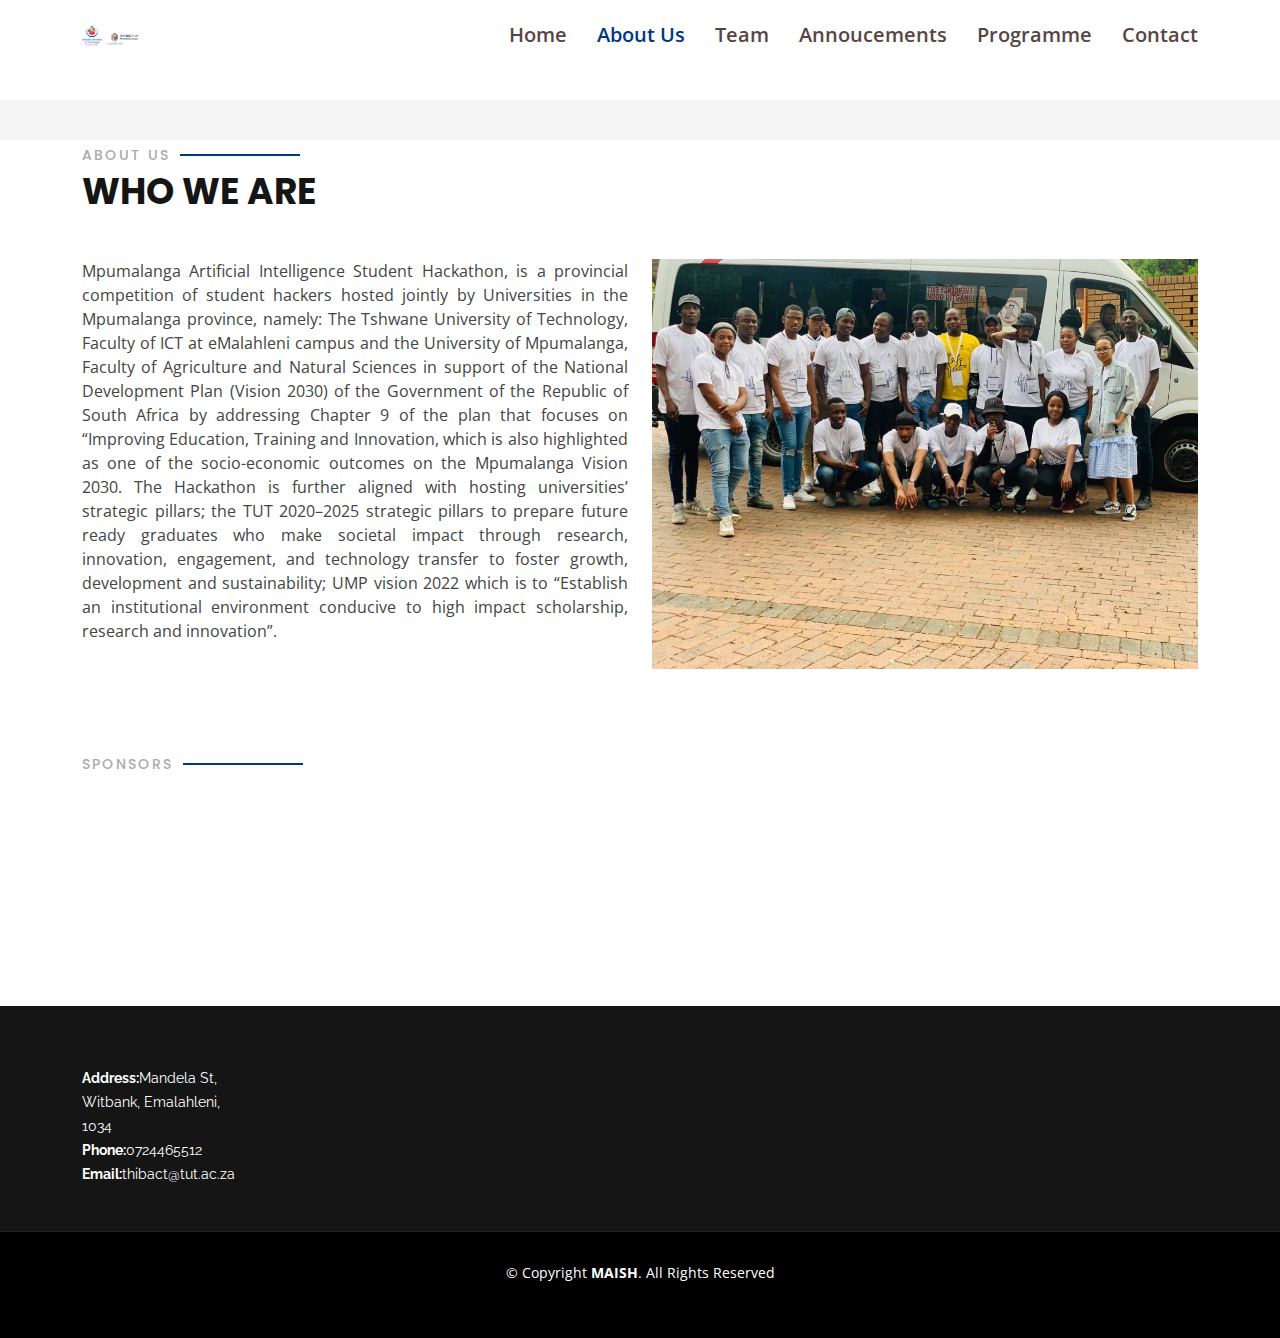
==== commit 8e0dac0b: "update website" ====
--- a/about.html
+++ b/about.html
@@ -27,7 +27,7 @@
   <link href="assets/vendor/remixicon/remixicon.css" rel="stylesheet">
   <link href="assets/vendor/swiper/swiper-bundle.min.css" rel="stylesheet">
 
-  <!-- Template Main CSS File -->
+ 
   <link href="assets/css/style.css" rel="stylesheet">
 
   <!-- =======================================================
@@ -52,13 +52,16 @@
 
       <nav id="navbar" class="navbar order-last order-lg-0">
         <ul>
-          <li><a  href="index.html">Home</a></li>
-  
-          <li ><a class="nav-link scrollto active" href="about.html"><span>About Us</span></i></a></li>
-          <li><a href="team.html">Team</a></li>
-          <li><a href="themes.html"> Themes</a></li> 
+          <li><a class="nav-link scrollto " href="index.html">Home</a></li>
+
+          <li ><a class="nav-link scrollto active" href="about.html" ><span>About Us</span></i></a>
+          </li>
+
+          <li><a class="nav-link scrollto" href="team.html">Team</a></li>
+          <li><a href="announcements.html"> Annoucements</a></li>
           <li><a href="programme.html"> Programme</a></li>
-          <li><a href="announcements.html"> Annoucements</a></li>
+
+          </li>
           <li><a class="nav-link scrollto" href="contacts.html">Contact</a></li>
         </ul>
         <i class="bi bi-list mobile-nav-toggle"></i>
@@ -95,7 +98,7 @@
         </div>
         <div class="row">
           <div class="col-lg-6 order-1 order-lg-2" data-aos="fade-left" data-aos-delay="100">
-            <img src="assets/img/Gellary/Activation.jpeg"  class="img-fluid" alt="">
+            <img src="assets/img/about.jpg" class="img-fluid" alt="">
           </div>
           <div class="col-lg-6 pt-4 pt-lg-0 order-2 order-lg-1 content" data-aos="fade-right" data-aos-delay="100">
             <p class="paragraph-description">
@@ -190,14 +193,10 @@
           <div class="col-lg-3 col-md-6 footer-info">
             <div class="details">
               <p>
-                <strong>Address:</strong> <span style="white-space: nowrap;">University of Mpumalanga</span>
-                <br>
-               <strong></strong>  <span style="white-space: nowrap;">Cnr R40 and D725 Roads</span>,
-               <br> Riverside,<br> Mbombela,<br> 1200<br>
-               <!-- <strong></strong> Riverside,<br> Mbombela,<br> 1200<br> -->
-                 <strong>Phone:</strong>0724465512<br>
-                 <strong>Email:</strong>thibact@tut.ac.za<br>
-               </p>
+                <strong>Address:</strong>Mandela St, Witbank, Emalahleni, 1034<br>
+                <strong>Phone:</strong>0724465512<br>
+                <strong>Email:</strong>thibact@tut.ac.za<br>
+              </p>
               <!-- <div class="social-links mt-3">
                   <a href="#" class="twitter"><i class="bx bxl-twitter"></i></a>
                   <a href="#" class="facebook"><i class="bx bxl-facebook"></i></a>
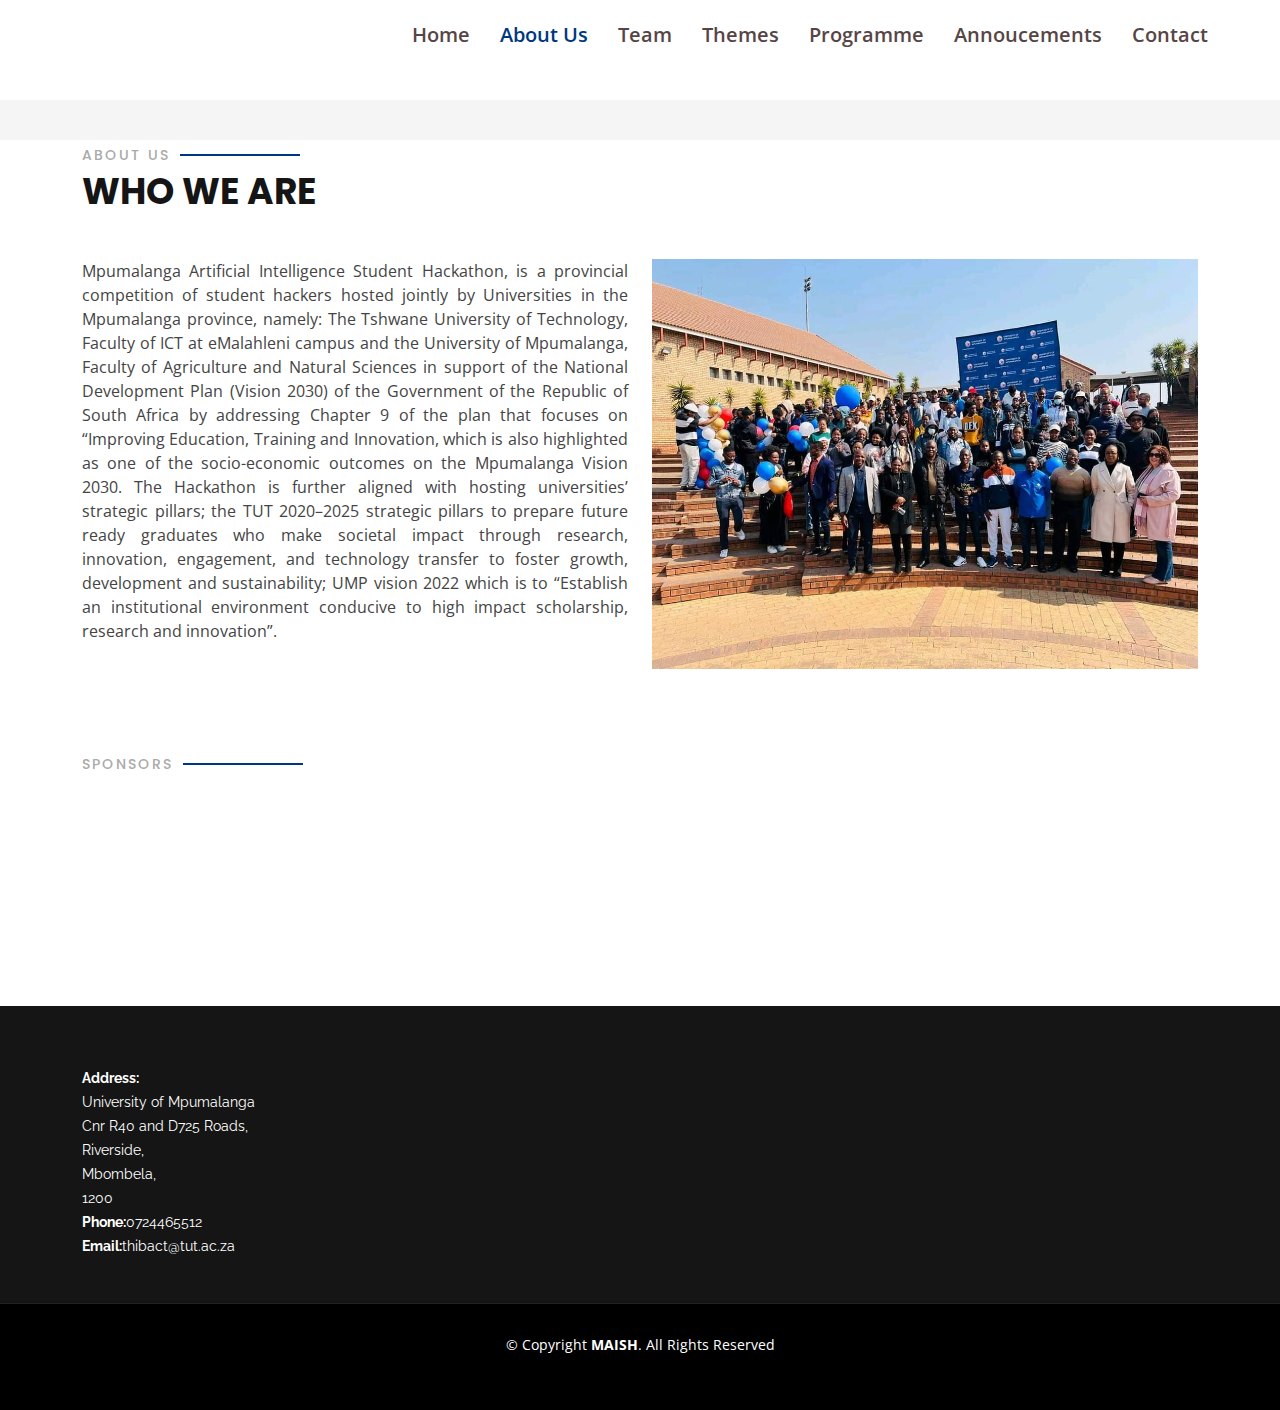
==== commit 7e7d68de: "update website" ====
--- a/about.html
+++ b/about.html
@@ -27,7 +27,7 @@
   <link href="assets/vendor/remixicon/remixicon.css" rel="stylesheet">
   <link href="assets/vendor/swiper/swiper-bundle.min.css" rel="stylesheet">
 
- 
+  <!-- Template Main CSS File -->
   <link href="assets/css/style.css" rel="stylesheet">
 
   <!-- =======================================================
@@ -52,16 +52,13 @@
 
       <nav id="navbar" class="navbar order-last order-lg-0">
         <ul>
-          <li><a class="nav-link scrollto " href="index.html">Home</a></li>
-
-          <li ><a class="nav-link scrollto active" href="about.html" ><span>About Us</span></i></a>
-          </li>
-
-          <li><a class="nav-link scrollto" href="team.html">Team</a></li>
+          <li><a  href="index.html">Home</a></li>
+  
+          <li ><a class="nav-link scrollto active" href="about.html"><span>About Us</span></i></a></li>
+          <li><a href="team.html">Team</a></li>
+          <li><a href="themes.html"> Themes</a></li> 
+          <li><a href="programme.html"> Programme</a></li>
           <li><a href="announcements.html"> Annoucements</a></li>
-          <li><a href="programme.html"> Programme</a></li>
-
-          </li>
           <li><a class="nav-link scrollto" href="contacts.html">Contact</a></li>
         </ul>
         <i class="bi bi-list mobile-nav-toggle"></i>
@@ -98,7 +95,7 @@
         </div>
         <div class="row">
           <div class="col-lg-6 order-1 order-lg-2" data-aos="fade-left" data-aos-delay="100">
-            <img src="assets/img/about.jpg" class="img-fluid" alt="">
+            <img src="assets/img/Gellary/Activation.jpeg"  class="img-fluid" alt="">
           </div>
           <div class="col-lg-6 pt-4 pt-lg-0 order-2 order-lg-1 content" data-aos="fade-right" data-aos-delay="100">
             <p class="paragraph-description">
@@ -193,10 +190,14 @@
           <div class="col-lg-3 col-md-6 footer-info">
             <div class="details">
               <p>
-                <strong>Address:</strong>Mandela St, Witbank, Emalahleni, 1034<br>
-                <strong>Phone:</strong>0724465512<br>
-                <strong>Email:</strong>thibact@tut.ac.za<br>
-              </p>
+                <strong>Address:</strong> <span style="white-space: nowrap;">University of Mpumalanga</span>
+                <br>
+               <strong></strong>  <span style="white-space: nowrap;">Cnr R40 and D725 Roads</span>,
+               <br> Riverside,<br> Mbombela,<br> 1200<br>
+               <!-- <strong></strong> Riverside,<br> Mbombela,<br> 1200<br> -->
+                 <strong>Phone:</strong>0724465512<br>
+                 <strong>Email:</strong>thibact@tut.ac.za<br>
+               </p>
               <!-- <div class="social-links mt-3">
                   <a href="#" class="twitter"><i class="bx bxl-twitter"></i></a>
                   <a href="#" class="facebook"><i class="bx bxl-facebook"></i></a>
